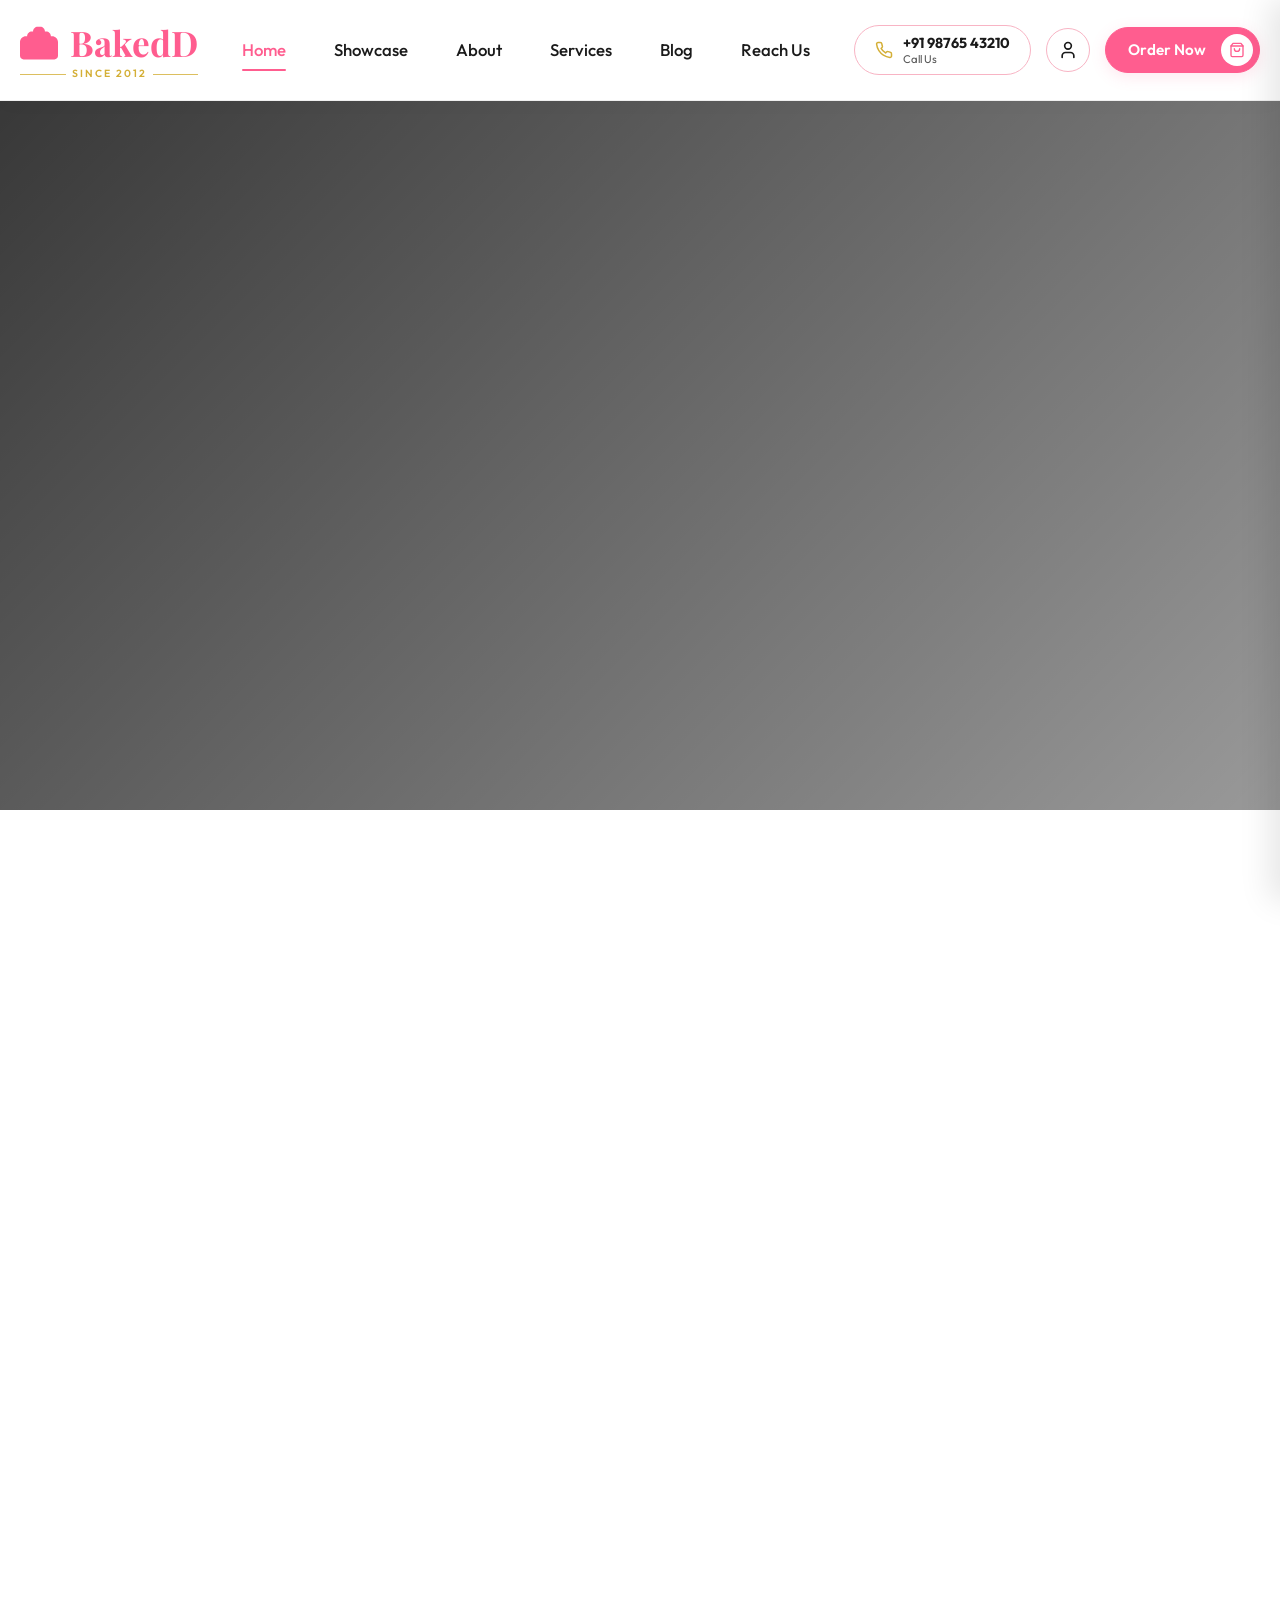
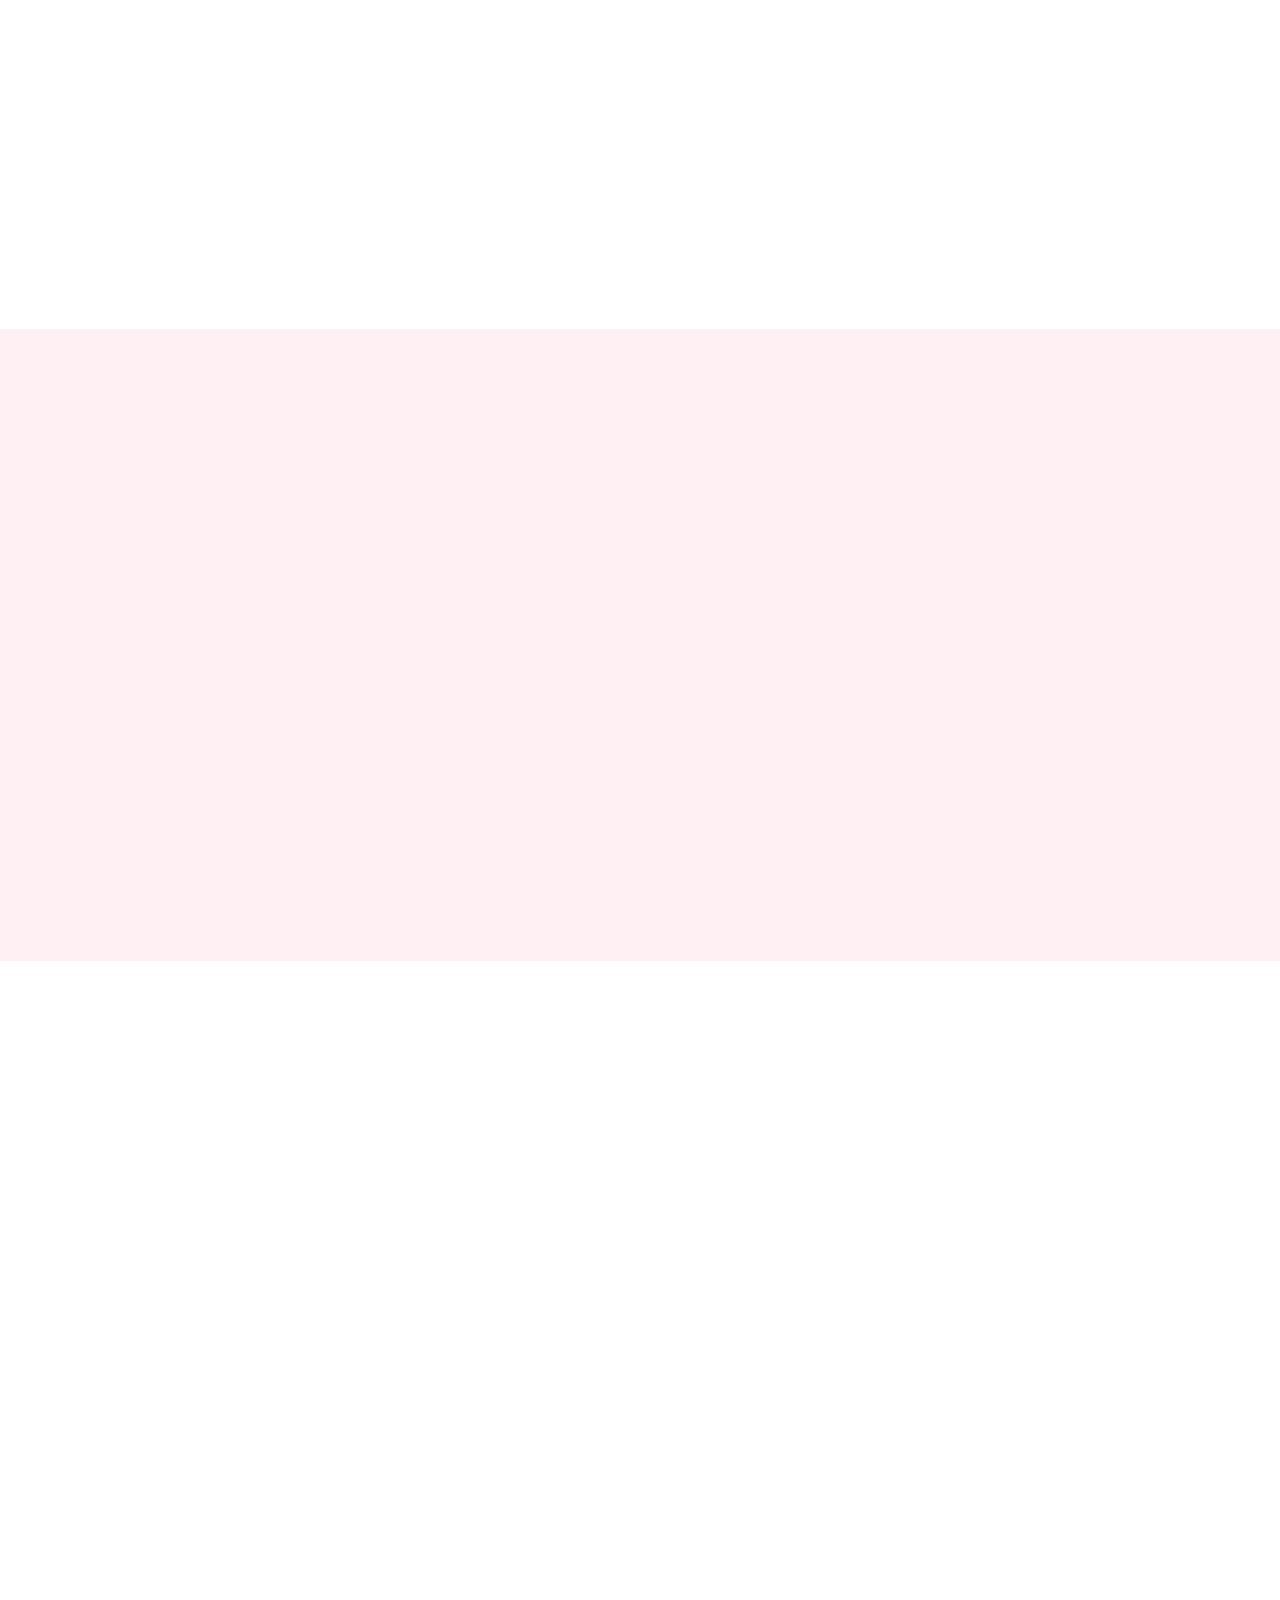
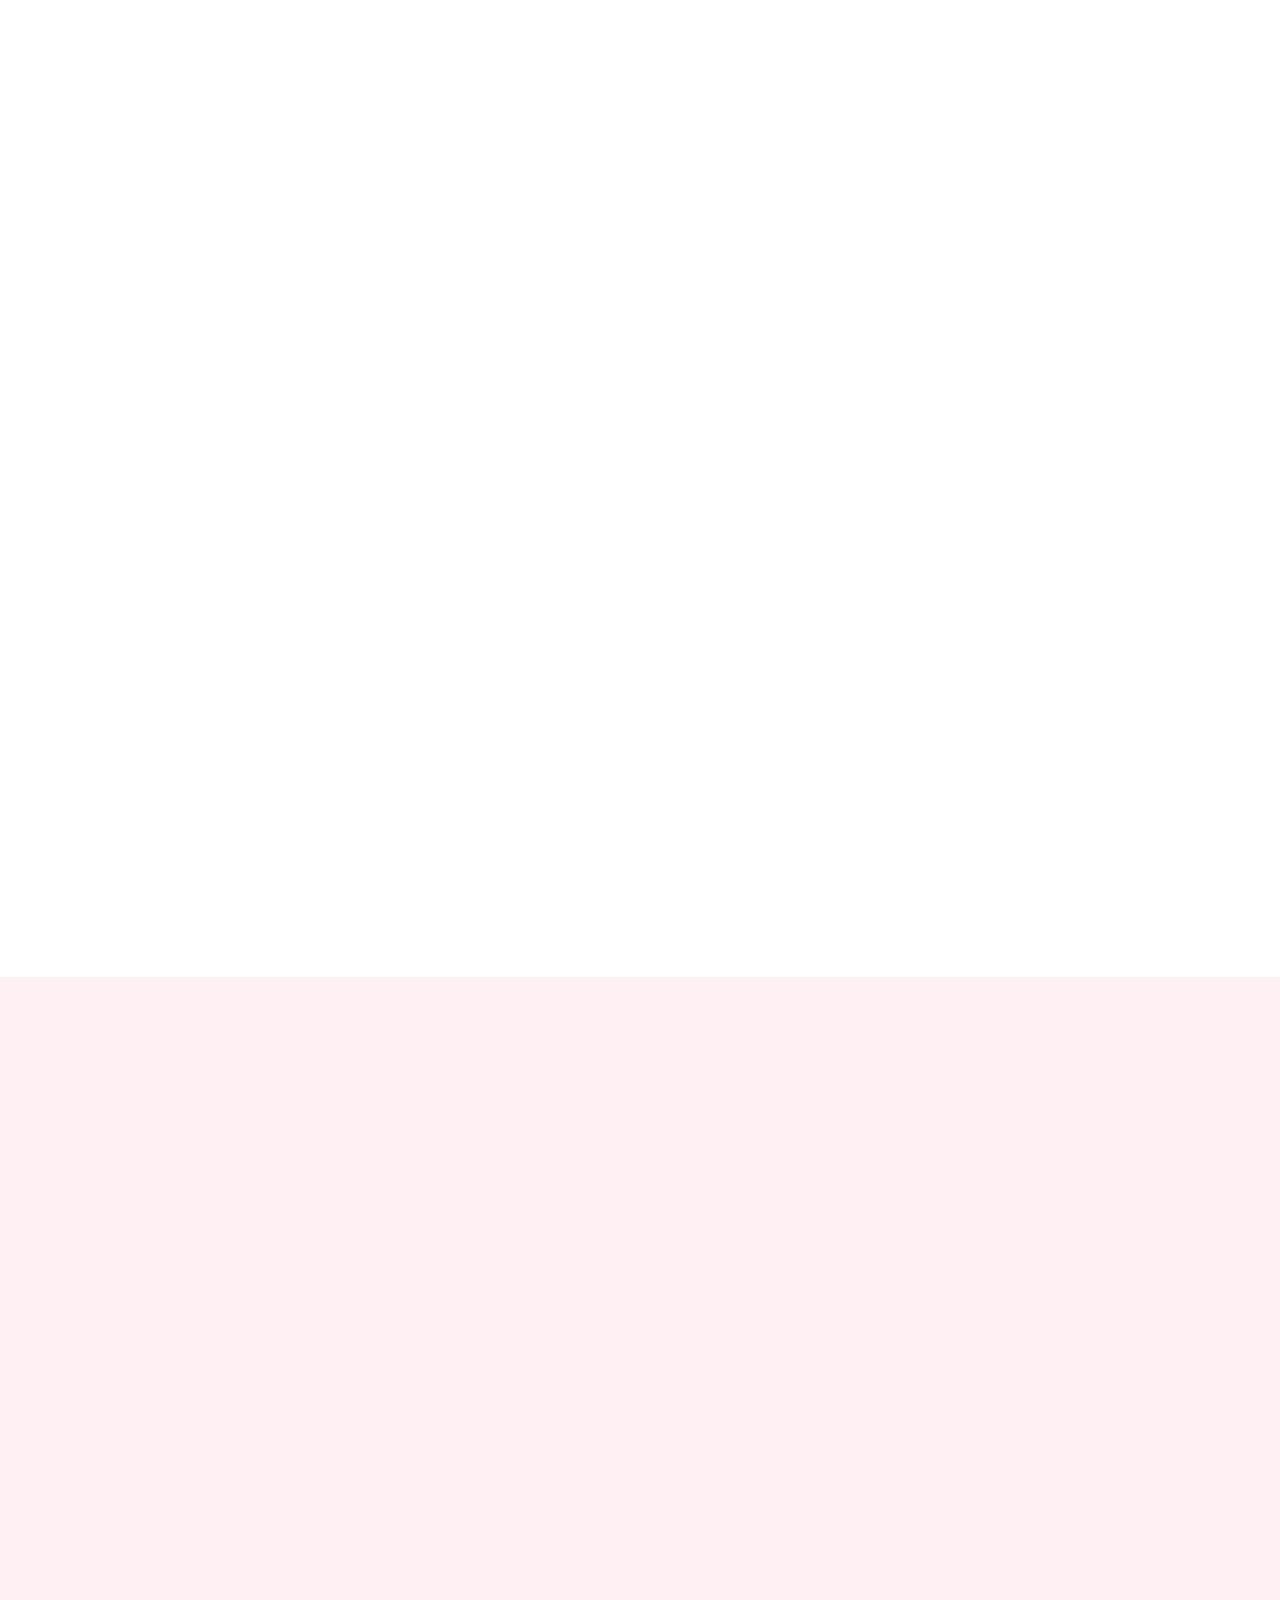
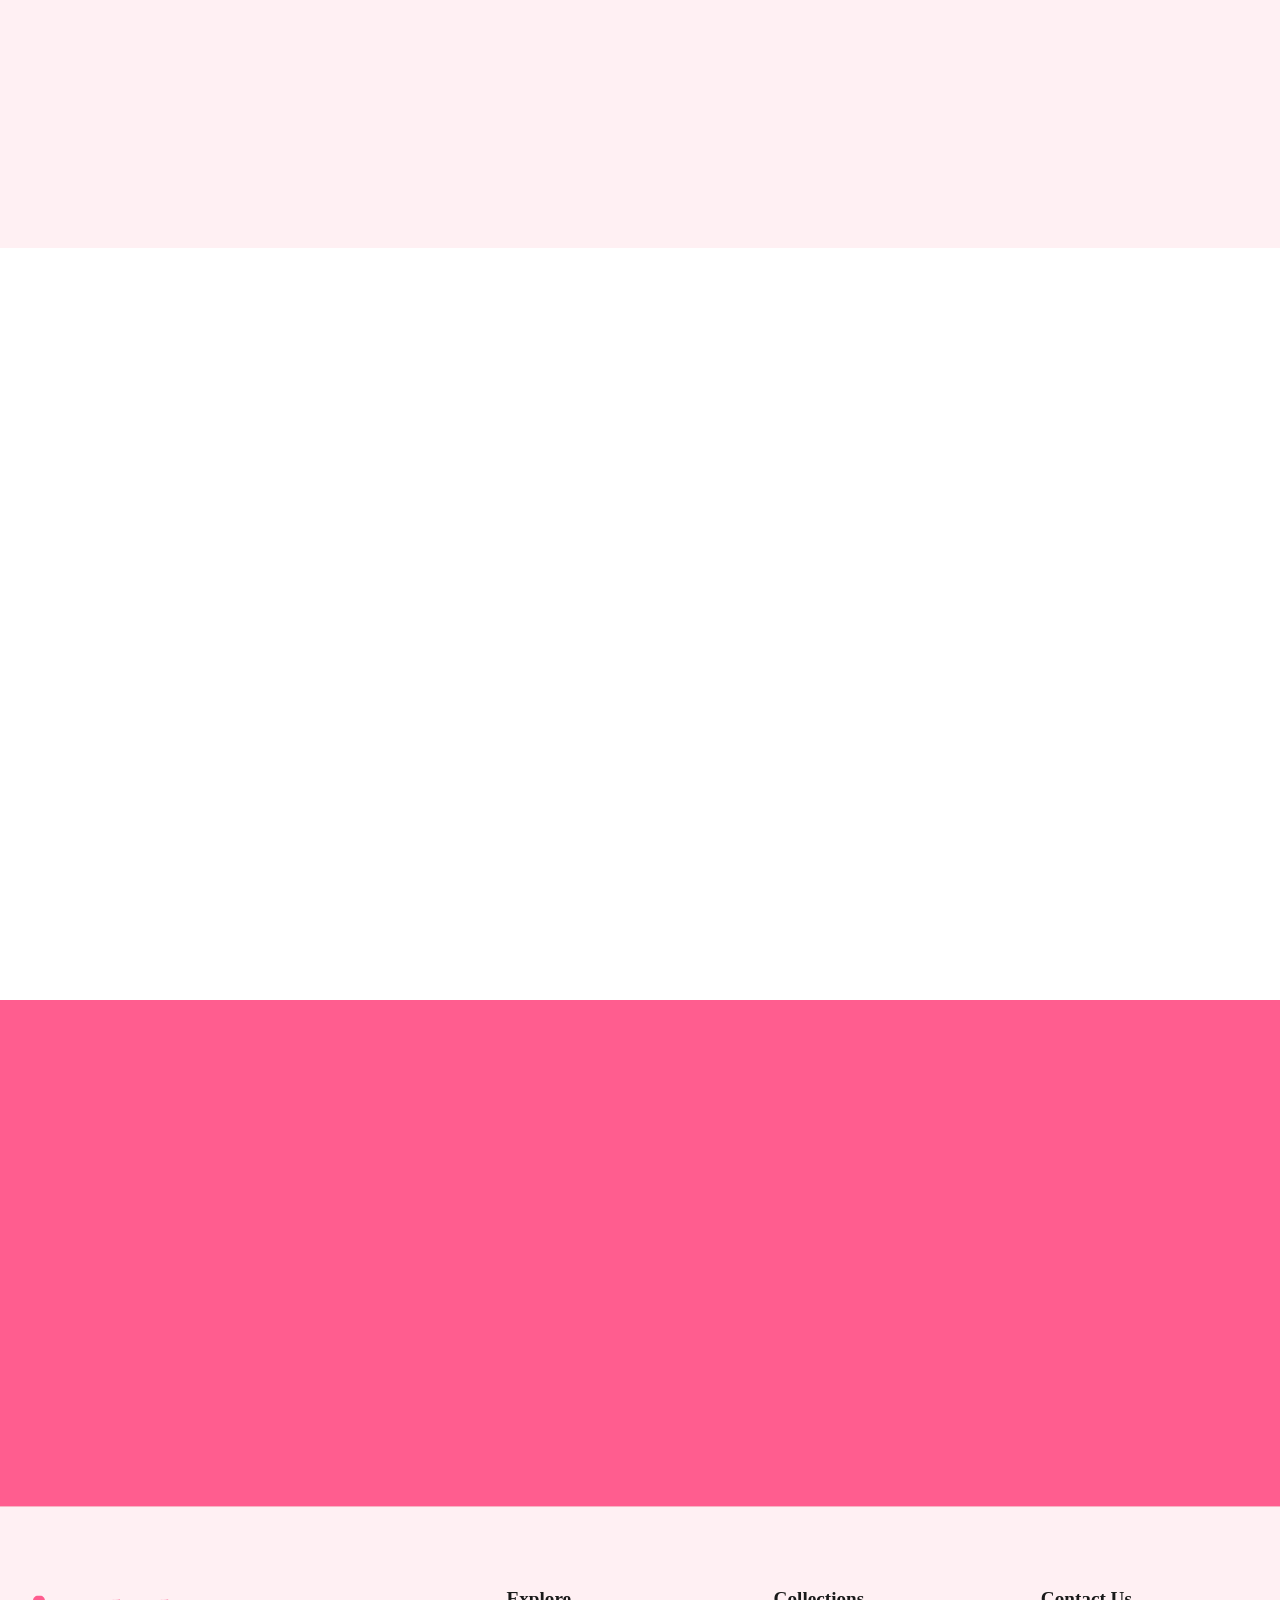
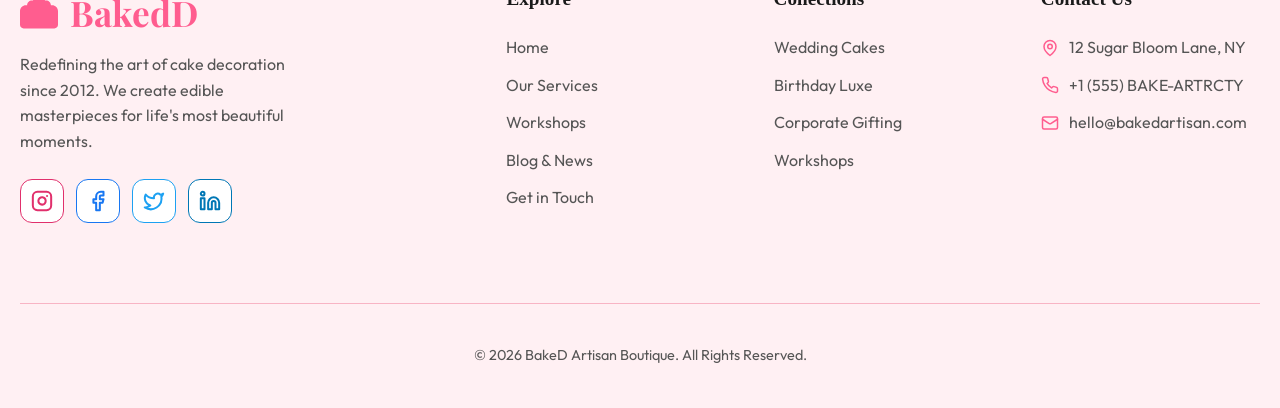
==== index.html @ 20cefee5 "first commit" ====
<!DOCTYPE html>
<html lang="en" dir="ltr" data-theme="light">

<head>
    <link rel="icon"
        href="data:image/svg+xml,<svg xmlns='http://www.w3.org/2000/svg' viewBox='0 0 512 512'><path fill='%23FF5D8F' d='M416 192c0-35.3-28.7-64-64-64h-16c0-35.3-28.7-64-64-64h-32c-35.3 0-64 28.7-64 64h-16c-35.3 0-64 28.7-64 64v32h320v-32zM80 448c0 17.7 14.3 32 32 32h288c17.7 0 32-14.3 32-32v-160H80v160zm352-256H80c-44.2 0-80 35.8-80 80v184c0 26.5 21.5 48 48 48h416c26.5 0 48-21.5 48-48V272c0-44.2-35.8-80-80-80z'/></svg>">
    <meta charset="UTF-8">
    <meta name="viewport" content="width=device-width, initial-scale=1.0">
    <title>BakeD | Premium Cake Decoration & Design Boutique</title>
    <meta name="description"
        content="Artisan cake design for your most precious moments. From bespoke wedding cakes to gourmet workshops, BakeD brings your sweet dreams to life.">
    <link rel="stylesheet" href="style.css">
    <!-- Lucide Icons -->
    <script src="https://cdn.jsdelivr.net/npm/lucide@0.435.0/dist/umd/lucide.min.js"></script>
</head>

<body>

    <!-- Navbar -->
    <header class="navbar">
        <div class="container nav-container">
            <a href="index.html" class="logo-group">
                <div class="logo">
                    <svg viewBox="0 0 512 512" xmlns="http://www.w3.org/2000/svg">
                        <path d="M416 192c0-35.3-28.7-64-64-64h-16c0-35.3-28.7-64-64-64h-32c-35.3 0-64 28.7-64 64h-16c-35.3 0-64 28.7-64 64v32h320v-32zM80 448c0 17.7 14.3 32 32 32h288c17.7 0 32-14.3 32-32v-160H80v160zm352-256H80c-44.2 0-80 35.8-80 80v184c0 26.5 21.5 48 48 48h416c26.5 0 48-21.5 48-48V272c0-44.2-35.8-80-80-80z" />
                    </svg>
                    <span>BakedD</span>
                </div>
                <div class="logo-subtitle-container">
                    <span class="logo-line"></span>
                    <span class="logo-subtitle">SINCE 2012</span>
                    <span class="logo-line"></span>
                </div>
            </a>

            <nav class="nav-links">
                <a href="index.html" class="nav-link active">Home</a>
                <a href="showcase.html" class="nav-link">Showcase</a>
                <a href="workshops.html" class="nav-link">About</a>
                <a href="services.html" class="nav-link">Services</a>
                <a href="blog.html" class="nav-link">Blog</a>
                <a href="contact.html" class="nav-link">Reach Us</a>
            </nav>

            <div class="nav-actions">
                <a href="tel:+919876543210" class="phone-badge">
                    <div class="phone-icon-circle">
                        <svg viewBox="0 0 24 24" fill="none" stroke="currentColor" stroke-width="2" stroke-linecap="round" stroke-linejoin="round"><path d="M22 16.92v3a2 2 0 0 1-2.18 2 19.79 19.79 0 0 1-8.63-3.07 19.5 19.5 0 0 1-6-6 19.79 19.79 0 0 1-3.07-8.67A2 2 0 0 1 4.11 2h3a2 2 0 0 1 2 1.72 12.84 12.84 0 0 0 .7 2.81 2 2 0 0 1-.45 2.11L8.09 9.91a16 16 0 0 0 6 6l1.27-1.27a2 2 0 0 1 2.11-.45 12.84 12.84 0 0 0 2.81.7A2 2 0 0 1 22 16.92z"/></svg>
                    </div>
                    <div class="phone-info">
                        <span class="phone-number">+91 98765 43210</span>
                        <span class="phone-label">Call Us</span>
                    </div>
                </a>
                <a href="login.html" class="header-user-btn" aria-label="Login">
                    <svg viewBox="0 0 24 24" fill="none" stroke="currentColor" stroke-width="2" stroke-linecap="round" stroke-linejoin="round"><path d="M19 21v-2a4 4 0 0 0-4-4H9a4 4 0 0 0-4 4v2"/><circle cx="12" cy="7" r="4"/></svg>
                </a>
                <a href="contact.html" class="header-cta-btn-modern">
                    <span>Order Now</span>
                    <span class="cta-icon-circle">
                        <svg viewBox="0 0 24 24" fill="none" stroke="currentColor" stroke-width="2" stroke-linecap="round" stroke-linejoin="round"><path d="M6 2L3 6v14a2 2 0 0 0 2 2h14a2 2 0 0 0 2-2V6l-3-4z"/><line x1="3" x2="21" y1="6" y2="6"/><path d="M16 10a4 4 0 0 1-8 0"/></svg>
                    </span>
                </a>
                <button class="menu-btn" aria-label="Open Menu">
                    <svg viewBox="0 0 24 24" fill="none" stroke="currentColor" stroke-width="2" stroke-linecap="round"
                        stroke-linejoin="round">
                        <line x1="4" x2="20" y1="12" y2="12" />
                        <line x1="4" x2="20" y1="6" y2="6" />
                        <line x1="4" x2="20" y1="18" y2="18" />
                    </svg>
                </button>
            </div>
        </div>
    </header>

    <!-- Mobile Drawer -->
    <div class="overlay"></div>
    <div class="drawer">
        <div style="display: flex; justify-content: space-between; align-items: center; margin-bottom: 30px;">
            <a href="index.html" class="logo-group">
                <div class="logo" style="font-size: 1.8rem;">
                    <svg viewBox="0 0 512 512" xmlns="http://www.w3.org/2000/svg" style="width: 32px; height: 32px; min-width: 32px;">
                        <path d="M416 192c0-35.3-28.7-64-64-64h-16c0-35.3-28.7-64-64-64h-32c-35.3 0-64 28.7-64 64h-16c-35.3 0-64 28.7-64 64v32h320v-32zM80 448c0 17.7 14.3 32 32 32h288c17.7 0 32-14.3 32-32v-160H80v160zm352-256H80c-44.2 0-80 35.8-80 80v184c0 26.5 21.5 48 48 48h416c26.5 0 48-21.5 48-48V272c0-44.2-35.8-80-80-80z" />
                    </svg>
                    <span>BakedD</span>
                </div>
            </a>
        </div>
        <nav style="display: flex; flex-direction: column; gap: 20px;">
            <a href="index.html" class="nav-link">Home</a>
            <a href="showcase.html" class="nav-link">Showcase</a>
            <a href="workshops.html" class="nav-link">About</a>
            <a href="services.html" class="nav-link">Services</a>
            <a href="blog.html" class="nav-link">Blog</a>
            <a href="contact.html" class="nav-link">Reach Us</a>
        </nav>
        <div style="margin-top: auto; display: flex; flex-direction: column; gap: 15px; width: 100%;">
            <a href="contact.html" class="btn btn-primary" style="justify-content: center; width: 100%;">Order Now</a>
        </div>
    </div>

    <!-- Hero Section (Background Style) -->
    <section class="hero-bg"
        style="background-image: url('https://www.theknot.com/tk-media/images/56744150-a2fe-4df0-8640-b7371d769762');">
        <div class="container" data-animate>
            <span class="section-subtitle">Since 2012</span>
            <h1 style="font-size: clamp(3rem, 8vw, 5.5rem); line-height: 1.1;">Artisan Cakes, Hand-Crafted <br><span
                    style="color: var(--color-primary);">With Love.</span></h1>
            <p>Experience the pinnacle of pÃ¢tisserie architecture. We design unique, visually stunning, and decadently
                delicious cakes for your most prestigious events.</p>
            <div style="display: flex; gap: 20px; justify-content: center; flex-wrap: wrap;">
                <a href="services.html" class="btn btn-primary" style="min-width: 180px; justify-content: center;">
                    Collections</a>
                <a href="contact.html" class="btn btn-secondary"
                    style="border-color: #fff; color: #fff; min-width: 180px; justify-content: center;">Inquiry</a>
            </div>
        </div>
    </section>

    <!-- Services Section -->
    <section class="section" id="services">
        <div class="container">
            <header class="section-header" data-animate>
                <span class="section-subtitle">What We Do</span>
                <h2 class="section-title">Bespoke Sweet Creations</h2>
                <p style="max-width: 600px; margin: 20px auto 0; color: var(--text-secondary);">From multi-tier wedding
                    masterpieces to delicate gourmet cupcakes, our creations are designed to be the centerpiece of your
                    celebration.</p>
            </header>

            <div class="grid" style="grid-template-columns: repeat(3, 1fr);" data-animate>
                <!-- Card 1 -->
                <div class="card">
                    <img src="https://encrypted-tbn0.gstatic.com/images?q=tbn:ANd9GcQU9iIMvHauQ5S3E10xNqNL8Yhfn38bm8DrJQ&s"
                        alt="Wedding Masterpieces"
                        style="width: 100%; height: 240px; object-fit: cover; border-radius: 12px; margin-bottom: 25px;">
                    <div class="card-icon"><i data-lucide="cake" style="width: 48px; height: 48px;"></i></div>
                    <h3>Wedding Masterpieces</h3>
                    <p style="color: var(--text-secondary); margin-bottom: 25px;">Architectural cake designs tailored to
                        your wedding theme and palette. Every tier tells a story of elegance.</p>
                    <a href="services.html" class="btn btn-secondary">Explore Gallery</a>
                </div>
                <!-- Card 2 -->
                <div class="card">
                    <img src="https://encrypted-tbn0.gstatic.com/images?q=tbn:ANd9GcQU22sM7Tjg-fYjYsd8KGY_Ss3wjfadqrzB3w&s"
                        alt="Gourmet Boutique"
                        style="width: 100%; height: 240px; object-fit: cover; border-radius: 12px; margin-bottom: 25px;">
                    <div class="card-icon"><i data-lucide="cookie" style="width: 48px; height: 48px;"></i></div>
                    <h3>Gourmet Boutique</h3>
                    <p style="color: var(--text-secondary); margin-bottom: 25px;">Exquisite cupcakes, macarons, and
                        petite fours for corporate events or intimate gatherings.</p>
                    <a href="services.html" class="btn btn-secondary">Order Now</a>
                </div>
                <!-- Card 3 -->
                <div class="card">
                    <img src="https://culinary.mintsrecipes.com/wp-content/uploads/2023/08/3-Stencil-cake-2-e1699294566548.jpg"
                        alt="Masterclasses"
                        style="width: 100%; height: 240px; object-fit: cover; border-radius: 12px; margin-bottom: 25px;">
                    <div class="card-icon"><i data-lucide="palmtree" style="width: 48px; height: 48px;"></i></div>
                    <h3>Masterclasses</h3>
                    <p style="color: var(--text-secondary); margin-bottom: 25px;">Join our elite workshops and learn the
                        art of sugar flowers and modern piping from our head designer.</p>
                    <a href="services.html" class="btn btn-secondary">View Schedule</a>
                </div>
            </div>
        </div>
    </section>

    <!-- About Section -->
    <section class="section" style="background: var(--bg-secondary);">
        <div class="container">
            <header class="section-header" data-animate>
                <span class="section-subtitle">Our Story</span>
                <h2 class="section-title">Where Elegance Meets Culinary Art</h2>
            </header>
            <div style="display: grid; grid-template-columns: 1fr 1fr; gap: 80px; align-items: center;">
                <div data-animate>
                    <img src="https://www.warmoven.in/cdn/shop/articles/Small-Cake-Shop-Interior-Design.png?v=1751019890&width=1100"
                        alt="BakeD Boutique Interior" style="border-radius: 20px; box-shadow: var(--shadow);">
                </div>
                <div data-animate>
                    <p style="color: var(--text-secondary); margin-bottom: 25px;">Founded by master pastry chef Isabella
                        Thorne, BakeD began with a simple mission: to elevate cake decoration into a fine art form. We
                        believe that a cake shouldn't just be foodâ€”it should be a memory.</p>
                    <p style="color: var(--text-secondary); margin-bottom: 35px;">Our boutique studio uses only the
                        finest organic ingredients, sourced locally, to ensure every bite is as unforgettable as the
                        design itself.</p>
                    <div style="display: flex; gap: 40px;">
                        <div>
                            <h3 style="color: var(--color-primary); margin: 0;">500+</h3>
                            <p style="font-size: 0.9rem; color: var(--text-secondary);">Weddings Served</p>
                        </div>
                        <div>
                            <h3 style="color: var(--color-primary); margin: 0;">25</h3>
                            <p style="font-size: 0.9rem; color: var(--text-secondary);">Award Titles</p>
                        </div>
                        <div>
                            <h3 style="color: var(--color-primary); margin: 0;">100%</h3>
                            <p style="font-size: 0.9rem; color: var(--text-secondary);">Satisfaction</p>
                        </div>
                    </div>
                </div>
            </div>
    </section>

    <!-- Testimonials -->
    <section class="section">
        <div class="container">
            <header class="section-header" data-animate>
                <span class="section-subtitle">Kind Words</span>
                <h2 class="section-title">Client Stories</h2>
            </header>

            <div class="grid" style="grid-template-columns: repeat(3, 1fr);" data-animate>
                <div class="card">
                    <p style="font-style: italic; color: var(--text-secondary); margin-bottom: 30px;">"The cake for our
                        wedding was beyond a dream. It wasn't just a dessert, it was the most photographed piece of art
                        at our reception!"</p>
                    <div style="display: flex; align-items: center; gap: 15px;">
                        <div style="width: 50px; height: 50px; border-radius: 50%; background: #eee; overflow: hidden;">
                            <img src="https://i.pravatar.cc/150?u=1" alt="Avatar">
                        </div>
                        <div style="text-align: left;">
                            <h4 style="margin: 0; font-family: var(--font-body); font-size: 1rem;">Elena Gilbert</h4>
                            <p style="margin: 0; font-size: 0.8rem; color: var(--text-secondary);">Bride, 2024</p>
                        </div>
                    </div>
                </div>
                <div class="card">
                    <p style="font-style: italic; color: var(--text-secondary); margin-bottom: 30px;">"I attended the
                        sugar flower workshop and it changed how I look at baking. Isabella is a patient and brilliant
                        teacher."</p>
                    <div style="display: flex; align-items: center; gap: 15px;">
                        <div style="width: 50px; height: 50px; border-radius: 50%; background: #eee; overflow: hidden;">
                            <img src="https://i.pravatar.cc/150?u=2" alt="Avatar">
                        </div>
                        <div style="text-align: left;">
                            <h4 style="margin: 0; font-family: var(--font-body); font-size: 1rem;">Mark Sloan</h4>
                            <p style="margin: 0; font-size: 0.8rem; color: var(--text-secondary);">Pastry Enthusiast</p>
                        </div>
                    </div>
                </div>
                <div class="card">
                    <p style="font-style: italic; color: var(--text-secondary); margin-bottom: 30px;">"The attention to
                        detail in the boutique collection is unmatched. Perfect for our corporate gala events every
                        single time."</p>
                    <div style="display: flex; align-items: center; gap: 15px;">
                        <div style="width: 50px; height: 50px; border-radius: 50%; background: #eee; overflow: hidden;">
                            <img src="https://i.pravatar.cc/150?u=3" alt="Avatar">
                        </div>
                        <div style="text-align: left;">
                            <h4 style="margin: 0; font-family: var(--font-body); font-size: 1rem;">Sarah Walker</h4>
                            <p style="margin: 0; font-size: 0.8rem; color: var(--text-secondary);">Event Manager</p>
                        </div>
                    </div>
                </div>
            </div>
        </div>
    </section>

    <!-- Ingredients Section -->
    <section class="section">
        <div class="container">
            <header class="section-header" data-animate>
                <span class="section-subtitle">Excellence In Every Bite</span>
                <h2 class="section-title">The Foundation Of Flavor</h2>
                <p>We source only the rarest, organic ingredients from sustainable artisans worldwide. Quality is the
                    secret ingredient that makes every BakeD creation unforgettable.</p>
            </header>

            <div class="grid" style="grid-template-columns: repeat(3, 1fr);" data-animate>
                <div class="card">
                    <img src="https://encrypted-tbn0.gstatic.com/images?q=tbn:ANd9GcQo7Hd4vbDe0rrioVf2kFgesuBsoQcwdFDxTg&s"
                        alt="Organic Origins"
                        style="width: 100%; height: 200px; object-fit: cover; border-radius: 12px; margin-bottom: 25px;">
                    <div style="color: var(--color-primary); margin-bottom: 15px;"><i data-lucide="leaf"></i></div>
                    <h3>Organic Origins</h3>
                    <p>Every egg, bean, and sprout is certified organic, ensuring a pure and sustainable taste
                        experience.</p>
                </div>
                <div class="card">
                    <img src="https://encrypted-tbn0.gstatic.com/images?q=tbn:ANd9GcTGoi-krqF2e91ZWFIARfNjZ3yhoxpjjeLjfg&s"
                        alt="Artisan Sourcing"
                        style="width: 100%; height: 200px; object-fit: cover; border-radius: 12px; margin-bottom: 25px;">
                    <div style="color: var(--color-primary); margin-bottom: 15px;"><i data-lucide="shield-check"></i>
                    </div>
                    <h3>Artisan Sourcing</h3>
                    <p>Hand-picked vanilla from Madagascar and fair-trade cocoa from the heart of the Amazon.</p>
                </div>
                <div class="card">
                    <img src="https://encrypted-tbn0.gstatic.com/images?q=tbn:ANd9GcTGwwYJWlLuYxhie5h4HkytWalGsqwB_gxaAg&s"
                        alt="Michelin Standard"
                        style="width: 100%; height: 200px; object-fit: cover; border-radius: 12px; margin-bottom: 25px;">
                    <div style="color: var(--color-primary); margin-bottom: 15px;"><i data-lucide="stars"></i></div>
                    <h3>Michelin Standard</h3>
                    <p>Our kitchen follows the highest standards of culinary precision, used by elite pastry chefs.</p>
                </div>
            </div>
        </div>
    </section>

    <!-- Artisan Workflow Section -->
    <section class="section" style="background: var(--bg-secondary);">
        <div class="container">
            <header class="section-header" data-animate>
                <span class="section-subtitle">Our Process</span>
                <h2 class="section-title">From Sketch To Masterpiece</h2>
            </header>

            <div class="grid" style="grid-template-columns: repeat(2, 1fr);" data-animate>
                <div class="card">
                    <img src="https://img.freepik.com/free-photo/food-dessert-representative-elements_23-2149177025.jpg?semt=ais_hybrid&w=740&q=80"
                        alt="Concept"
                        style="width: 100%; height: 260px; object-fit: cover; border-radius: 12px; margin-bottom: 25px;">
                    <h3>Conceptual Vision</h3>
                    <p>We begin with a personal consultation to understand your dream, mood, and aesthetic palette.</p>
                </div>
                <div class="card">
                    <img src="https://luvflowercake.com/wp-content/uploads/2021/10/f833f8a1-63a9-4de0-88d6-f95b5989b730.jpg"
                        alt="Execution"
                        style="width: 100%; height: 260px; object-fit: cover; border-radius: 12px; margin-bottom: 25px;">
                    <h3>The Precision Build</h3>
                    <p>Our structural engineers ensure your multi-tier cake is as stable as it is beautiful.</p>
                </div>
            </div>
        </div>
    </section>

    <!-- Client FAQ Section -->
    <section class="section">
        <div class="container">
            <header class="section-header" data-animate>
                <span class="section-subtitle">Enquiries</span>
                <h2 class="section-title">Common Questions</h2>
            </header>

            <div class="faq-accordion" data-animate>
                <div class="faq-item">
                    <button class="faq-question">
                        How far in advance should I book?
                        <svg viewBox="0 0 24 24" fill="none" stroke="currentColor" stroke-width="2" stroke-linecap="round" stroke-linejoin="round" class="faq-icon" style="width: 24px; height: 24px;"><path d="m6 9 6 6 6-6"/></svg>
                    </button>
                    <div class="faq-answer">
                        <p>For large events like weddings, we recommend booking 6-12 months in advance. For boutique
                            orders, 2 weeks is sufficient.</p>
                    </div>
                </div>

                <div class="faq-item">
                    <button class="faq-question">
                        Do you offer tasting sessions?
                        <svg viewBox="0 0 24 24" fill="none" stroke="currentColor" stroke-width="2" stroke-linecap="round" stroke-linejoin="round" class="faq-icon" style="width: 24px; height: 24px;"><path d="m6 9 6 6 6-6"/></svg>
                    </button>
                    <div class="faq-answer">
                        <p>Absolutely. We offer private tasting sessions for all bespoke commissions where you can
                            sample our signature flavor pairings.</p>
                    </div>
                </div>

                <div class="faq-item">
                    <button class="faq-question">
                        Do you deliver nationwide?
                        <svg viewBox="0 0 24 24" fill="none" stroke="currentColor" stroke-width="2" stroke-linecap="round" stroke-linejoin="round" class="faq-icon" style="width: 24px; height: 24px;"><path d="m6 9 6 6 6-6"/></svg>
                    </button>
                    <div class="faq-answer">
                        <p>Yes, we have a specialized logistics team to handle climate-controlled delivery across the
                            country for major events.</p>
                    </div>
                </div>

                <div class="faq-item">
                    <button class="faq-question">
                        Can you accommodate dietary needs?
                        <svg viewBox="0 0 24 24" fill="none" stroke="currentColor" stroke-width="2" stroke-linecap="round" stroke-linejoin="round" class="faq-icon" style="width: 24px; height: 24px;"><path d="m6 9 6 6 6-6"/></svg>
                    </button>
                    <div class="faq-answer">
                        <p>We pride ourselves on creating vegan and gluten-free masterpieces that are indistinguishable
                            from our classic collection.</p>
                    </div>
                </div>
            </div>
        </div>
    </section>

    <!-- Newsletter Section -->
    <section class="section" style="background: var(--color-primary); color: white;">
        <div class="container" style="text-align: center;">
            <header class="section-header" data-animate>
                <span class="section-subtitle" style="color: white; opacity: 0.8;">Stay In The Loop</span>
                <h2 class="section-title" style="color: white; margin-bottom: 20px;">The Pactisserie Club</h2>
                <p style="color: white; opacity: 0.9; margin: 0 auto 40px; max-width: 600px;">Join our exclusive circle
                    for early access to workshop schedules, seasonal flavor releases, and private events.</p>
            </header>

            <div style="max-width: 600px; margin: 0 auto;" data-animate>
                <form class="newsletter-form" style="display: flex; gap: 15px; justify-content: center;">
                    <input type="email" class="form-input" placeholder="Enter your email"
                        style="background: white; color: black; border: none; flex: 1;">
                    <button class="btn btn-secondary"
                        style="background: black; border: none; color: white; min-height: 52px; justify-content: center;">Join
                        Club</button>
                </form>
            </div>
        </div>
    </section>

    <!-- Footer -->
    <footer class="footer">
        <div class="container">
            <div class="footer-grid">
                <div class="footer-column">
                    <a href="index.html" class="logo">
                        <svg viewBox="0 0 512 512" xmlns="http://www.w3.org/2000/svg">
                            <path
                                d="M416 192c0-35.3-28.7-64-64-64h-16c0-35.3-28.7-64-64-64h-32c-35.3 0-64 28.7-64 64h-16c-35.3 0-64 28.7-64 64v32h320v-32zM80 448c0 17.7 14.3 32 32 32h288c17.7 0 32-14.3 32-32v-160H80v160zm352-256H80c-44.2 0-80 35.8-80 80v184c0 26.5 21.5 48 48 48h416c26.5 0 48-21.5 48-48V272c0-44.2-35.8-80-80-80z" />
                        </svg><span>BakedD</span></a>
                    <p class="footer-tagline">Redefining the art of cake decoration since 2012. We create edible
                        masterpieces for life's most beautiful moments.</p>
                    <div class="footer-socials" style="display: flex; gap: 12px; flex-wrap: wrap; margin-top: 25px;">
                        <a href="#" class="social-icon icon-instagram"><svg viewBox="0 0 24 24" fill="none"
                                stroke="currentColor" stroke-width="2" stroke-linecap="round" stroke-linejoin="round">
                                <rect width="20" height="20" x="2" y="2" rx="5" ry="5" />
                                <path d="M16 11.37A4 4 0 1 1 12.63 8 4 4 0 0 1 16 11.37z" />
                                <line x1="17.5" x2="17.51" y1="6.5" y2="6.5" />
                            </svg></a>
                        <a href="#" class="social-icon icon-facebook"><svg viewBox="0 0 24 24" fill="none"
                                stroke="currentColor" stroke-width="2" stroke-linecap="round" stroke-linejoin="round">
                                <path d="M18 2h-3a5 5 0 0 0-5 5v3H7v4h3v8h4v-8h3l1-4h-4V7a1 1 0 0 1 1-1h3z" />
                            </svg></a>
                        <a href="#" class="social-icon icon-twitter"><svg viewBox="0 0 24 24" fill="none"
                                stroke="currentColor" stroke-width="2" stroke-linecap="round" stroke-linejoin="round">
                                <path
                                    d="M22 4s-.7 2.1-2 3.4c1.6 10-9.4 17.3-18 11.6 2.2.1 4.4-.6 6-2C3 15.5.5 9.6 3 5c2.2 2.6 5.6 4.1 9 4-.9-4.2 4-6.6 7-3.8 1.1 0 3-1.2 3-1.2z" />
                            </svg></a>
                        <a href="#" class="social-icon icon-linkedin"><svg viewBox="0 0 24 24" fill="none"
                                stroke="currentColor" stroke-width="2" stroke-linecap="round" stroke-linejoin="round">
                                <path
                                    d="M16 8a6 6 0 0 1 6 6v7h-4v-7a2 2 0 0 0-2-2 2 2 0 0 0-2 2v7h-4v-7a6 6 0 0 1 6-6z" />
                                <rect width="4" height="12" x="2" y="9" />
                                <circle cx="4" cy="4" r="2" />
                            </svg></a>
                    </div>
                </div>
                <div class="footer-column">
                    <h3>Explore</h3>
                    <a href="index.html" class="footer-link">Home</a>
                    <a href="services.html" class="footer-link">Our Services</a>
                    <a href="workshops.html" class="footer-link">Workshops</a>
                    <a href="blog.html" class="footer-link">Blog & News</a>
                    <a href="contact.html" class="footer-link">Get in Touch</a>
                </div>
                <div class="footer-column">
                    <h3>Collections</h3>
                    <a href="#" class="footer-link">Wedding Cakes</a>
                    <a href="#" class="footer-link">Birthday Luxe</a>
                    <a href="#" class="footer-link">Corporate Gifting</a>
                    <a href="#" class="footer-link">Workshops</a>
                </div>
                <div class="footer-column">
                    <h3>Contact Us</h3>
                    <p class="footer-link" style="display: flex; gap: 10px; align-items: center; cursor: default;">
                        <svg viewBox="0 0 24 24" fill="none" stroke="currentColor" stroke-width="2"
                            stroke-linecap="round" stroke-linejoin="round">
                            <path d="M20 10c0 6-8 12-8 12s-8-6-8-12a8 8 0 0 1 16 0Z" />
                            <circle cx="12" cy="10" r="3" />
                        </svg> 12 Sugar Bloom Lane, NY
                    </p>
                    <p class="footer-link" style="display: flex; gap: 10px; align-items: center; cursor: default;">
                        <svg viewBox="0 0 24 24" fill="none" stroke="currentColor" stroke-width="2"
                            stroke-linecap="round" stroke-linejoin="round">
                            <path
                                d="M22 16.92v3a2 2 0 0 1-2.18 2 19.79 19.79 0 0 1-8.63-3.07 19.5 19.5 0 0 1-6-6 19.79 19.79 0 0 1-3.07-8.67A2 2 0 0 1 4.11 2h3a2 2 0 0 1 2 1.72 12.84 12.84 0 0 0 .7 2.81 2 2 0 0 1-.45 2.11L8.09 9.91a16 16 0 0 0 6 6l1.27-1.27a2 2 0 0 1 2.11-.45 12.84 12.84 0 0 0 2.81.7A2 2 0 0 1 22 16.92z" />
                        </svg> +1 (555) BAKE-ARTRCTY
                    </p>
                    <p class="footer-link" style="display: flex; gap: 10px; align-items: center; cursor: default;">
                        <svg viewBox="0 0 24 24" fill="none" stroke="currentColor" stroke-width="2"
                            stroke-linecap="round" stroke-linejoin="round">
                            <rect width="20" height="16" x="2" y="4" rx="2" />
                            <path d="m22 7-8.97 5.7a1.94 1.94 0 0 1-2.06 0L2 7" />
                        </svg> hello@bakedartisan.com
                    </p>
                </div>
            </div>
            <div class="footer-bottom">
                <p>&copy; 2026 BakeD Artisan Boutique. All Rights Reserved.</p>
            </div>
        </div>
    </footer>

    <script src="script.js"></script>
    <style>
        @keyframes float {

            0%,
            100% {
                transform: translateY(0);
            }

            50% {
                transform: translateY(-20px);
            }
        }
    </style>
    <button class="back-to-top" aria-label="Back to Top"><svg viewBox="0 0 24 24" fill="none" stroke="currentColor"
            stroke-width="2" stroke-linecap="round" stroke-linejoin="round" style="width: 24px; height: 24px;">
            <path d="m18 15-6-6-6 6" />
        </svg></button>
</body>

</html>
---- style.css ----
@import url('https://fonts.googleapis.com/css2?family=Outfit:wght@300;400;500;600;700&family=Playfair+Display:ital,wght@0,400;0,700;1,400&display=swap');

:root {
  /* Brand Colors */
  --color-primary: #FF5D8F;
  /* Vibrant Rich Rose */
  --color-secondary: #2C3333;
  /* Deep Charcoal */
  --color-accent: #D4AF37;
  /* Gold */

  /* Foundation */
  --bg-primary: #FFFFFF;
  --bg-secondary: #FFF0F3;
  /* Soft Rose Background */
  --text-primary: #1A1A1A;
  --text-secondary: #555555;
  --border-color: #F8B4C4;

  /* Typography */
  --font-heading: 'Times New Roman', Times, serif;
  --font-body: 'Outfit', sans-serif;

  /* Spacing */
  --spacing-xs: 8px;
  --spacing-sm: 16px;
  --spacing-md: 24px;
  --spacing-lg: 48px;
  --spacing-xl: 80px;

  /* Grid & Container */
  --container-max-width: 1280px;
  --section-padding: 100px 20px;

  /* Utils */
  --radius: 12px;
  --shadow: 0 10px 30px rgba(0, 0, 0, 0.05);
  --transition: all 0.3s cubic-bezier(0.4, 0, 0.2, 1);
}

[data-theme="dark"] {
  --bg-primary: #0A0A0A;
  --bg-secondary: #1A1012;
  /* Dark Rose Tint */
  --text-primary: #FDF2F5;
  --text-secondary: #CBB4B9;
  --border-color: #3D262B;
  --shadow: 0 10px 40px rgba(0, 0, 0, 0.6);
}

/* Global Resets */
*,
*::before,
*::after {
  box-sizing: border-box;
  margin: 0;
  padding: 0;
}

html {
  scroll-behavior: smooth;
}

body {
  font-family: var(--font-body);
  background: var(--bg-primary);
  color: var(--text-primary);
  line-height: 1.6;
  overflow-x: hidden;
  transition: var(--transition);
}

[dir="rtl"] body {
  text-align: right;
}

h1,
h2,
h3,
h4,
h5,
h6 {
  font-family: var(--font-heading);
  line-height: 1.2;
  margin-bottom: var(--spacing-sm);
}

a {
  text-decoration: none;
  color: inherit;
  transition: var(--transition);
}

ul {
  list-style: none;
}

img {
  max-width: 100%;
  height: auto;
  display: block;
  object-fit: cover;
}

/* Base Components */
.container {
  max-width: var(--container-max-width);
  margin: 0 auto;
  padding: 0 20px;
}

.section {
  padding: var(--section-padding);
}

/* Section Headings Styling - Always Centered */
.section-header {
  text-align: center;
  margin-bottom: var(--spacing-xl);
}

.section-title {
  font-size: clamp(2.5rem, 5vw, 3.5rem);
  color: var(--text-primary);
  position: relative;
  display: inline-block;
}

.section-subtitle {
  color: var(--color-primary);
  font-weight: 600;
  text-transform: uppercase;
  letter-spacing: 2px;
  display: block;
  margin-bottom: 10px;
}

/* Card Styling - Standard Rules */
.grid {
  display: grid;
  gap: var(--spacing-md);
  width: 100%;
}

.card {
  background: var(--bg-secondary);
  padding: var(--spacing-lg);
  border-radius: var(--radius);
  box-shadow: var(--shadow);
  display: flex;
  flex-direction: column;
  align-items: center;
  /* Centering horizontal */
  justify-content: center;
  /* Centering vertical if needed */
  text-align: center;
  /* Centering text */
  height: 100%;
  transition: var(--transition);
  border: 1px solid var(--border-color);
  position: relative;
  overflow: hidden;
}

.card>* {
  max-width: 100%;
  margin-bottom: var(--spacing-sm);
}

.card>*:last-child {
  margin-bottom: 0;
}

.card p,
.card ul,
.card li,
.card h3,
.card h4,
.card a {
  text-align: center;
}

.card ul {
  list-style: none;
  padding: 0;
  display: flex;
  flex-direction: column;
  align-items: center;
}

.card img {
  width: 100%;
  border-radius: 8px;
  object-fit: cover;
  margin-bottom: 20px;
}

.card:hover {
  transform: translateY(-10px);
  box-shadow: 0 20px 40px rgba(0, 0, 0, 0.1);
}

.card-icon {
  width: 60px;
  height: 60px;
  color: var(--color-primary);
  margin-bottom: var(--spacing-md);
  display: flex;
  align-items: center;
  justify-content: center;
}

.card .btn {
  width: 100%;
  justify-content: center;
  margin-top: auto;
  min-height: 54px;
}

/* Button Styling */
.btn {
  padding: 16px 32px;
  border-radius: 50px;
  font-weight: 600;
  cursor: pointer;
  display: inline-flex;
  align-items: center;
  gap: 10px;
  transition: var(--transition);
  border: none;
  font-size: 1rem;
}

.btn-primary {
  background: var(--color-primary);
  color: #fff;
  border: 2px solid var(--color-primary);
}

.btn-primary:hover {
  background: #e5b9c2;
  transform: scale(1.05);
}

.btn-secondary {
  background: transparent;
  border: 2px solid var(--color-primary);
  color: var(--color-primary);
}

.btn-secondary:hover {
  background: var(--color-primary);
  color: #fff;
}

/* Navbar Components - Option 01 Design */
.navbar {
  position: fixed;
  top: 0;
  left: 0;
  width: 100%;
  z-index: 1000;
  background: #FFFFFF;
  border-bottom: 1px solid rgba(0, 0, 0, 0.06);
  transition: var(--transition);
  padding: 10px 0;
  box-shadow: 0 4px 20px rgba(0, 0, 0, 0.02);
}

[data-theme="dark"] .navbar {
  background: #111111;
  border-bottom: 1px solid rgba(255, 255, 255, 0.06);
}

/* Scrolled state refinement */
.navbar.scrolled {
  padding: 5px 0;
  box-shadow: var(--shadow);
}

.nav-container {
  height: 80px;
  display: flex;
  align-items: center;
  justify-content: space-between;
  transition: var(--transition);
}

.navbar.scrolled .nav-container {
  height: 65px;
}

/* Logo Group Styling with Subtitle & Lines */
.logo-group {
  display: flex;
  flex-direction: column;
  align-items: flex-start;
  gap: 2px;
  text-decoration: none;
}

/* Generic Logo Style (Applies to Header, Footer, and Drawer) */
.logo {
  display: inline-flex !important;
  align-items: center !important;
  gap: 12px !important;
  font-family: 'Playfair Display', serif;
  font-size: 2.2rem;
  font-weight: 700;
  color: var(--color-primary) !important; /* Pink */
  line-height: normal;
  text-decoration: none;
}

.logo svg {
  width: 38px;
  height: 38px;
  min-width: 38px;
  fill: var(--color-primary);
  display: block;
}

.logo span {
  display: inline-block;
  transform: translateY(2px); /* Optical alignment */
}

.logo-subtitle-container {
  display: flex;
  align-items: center;
  gap: 6px;
  width: 100%;
}

.logo-line {
  flex-grow: 1;
  height: 1px;
  background: var(--color-accent); /* Gold */
  opacity: 0.8;
}

.logo-subtitle {
  font-family: var(--font-body);
  font-size: 0.65rem;
  letter-spacing: 2px;
  color: var(--color-accent); /* Gold */
  text-transform: uppercase;
  font-weight: 600;
  white-space: nowrap;
}

/* Navigation Links */
.nav-links {
  display: flex;
  gap: var(--spacing-lg);
  align-items: center;
}

.nav-link {
  font-weight: 500;
  color: var(--text-primary);
  font-family: var(--font-body);
  font-size: 1.05rem;
  position: relative;
  padding: 8px 0;
  transition: var(--transition);
}

.nav-link:hover,
.nav-link.active {
  color: var(--color-primary);
}

.nav-link::after {
  content: '';
  position: absolute;
  bottom: 0;
  left: 0;
  width: 0;
  height: 2px;
  background: var(--color-primary);
  transition: var(--transition);
  border-radius: 2px;
}

.nav-link:hover::after,
.nav-link.active::after {
  width: 100%;
}

/* Right-side actions (Phone badge & CTA Button) */
.nav-actions {
  display: flex;
  gap: 15px;
  align-items: center;
}

/* Phone Call Badge */
.phone-badge {
  display: flex;
  align-items: center;
  gap: 10px;
  border: 1px solid var(--border-color);
  padding: 8px 20px;
  border-radius: 30px;
  transition: var(--transition);
  text-decoration: none;
  background: transparent;
}

.phone-badge:hover {
  background: var(--bg-secondary);
  border-color: var(--color-primary);
  transform: translateY(-2px);
}

.phone-icon-circle {
  display: flex;
  align-items: center;
  justify-content: center;
  color: var(--color-accent); /* Gold icon */
}

.phone-icon-circle svg {
  width: 18px;
  height: 18px;
}

.phone-info {
  display: flex;
  flex-direction: column;
  line-height: 1.25;
}

.phone-number {
  font-size: 0.9rem;
  font-weight: 700;
  color: var(--text-primary);
  font-family: var(--font-body);
}

.phone-label {
  font-size: 0.7rem;
  color: var(--text-secondary);
  font-family: var(--font-body);
}

/* Order Now CTA Button */
.header-cta-btn-modern {
  display: inline-flex;
  align-items: center;
  gap: 15px;
  background: var(--color-primary); /* Pink */
  color: #FFFFFF !important;
  padding: 6px 6px 6px 22px;
  border-radius: 30px;
  font-family: var(--font-body);
  font-size: 0.95rem;
  font-weight: 600;
  transition: var(--transition);
  border: 1px solid var(--color-primary);
  box-shadow: 0 4px 15px rgba(255, 93, 143, 0.15);
  text-decoration: none;
}

.header-cta-btn-modern:hover {
  background: #e54c7c;
  border-color: #e54c7c;
  transform: translateY(-2px);
  box-shadow: 0 6px 20px rgba(255, 93, 143, 0.25);
}

.cta-icon-circle {
  width: 32px;
  height: 32px;
  background: #FFFFFF;
  border-radius: 50%;
  display: flex;
  align-items: center;
  justify-content: center;
  color: var(--color-primary);
  transition: var(--transition);
}

.header-cta-btn-modern:hover .cta-icon-circle {
  transform: rotate(15deg) scale(1.05);
}

.cta-icon-circle svg {
  width: 16px;
  height: 16px;
  display: block;
}

/* Header User Button (Login Link) */
.header-user-btn {
  display: inline-flex;
  align-items: center;
  justify-content: center;
  color: var(--text-primary);
  width: 44px;
  height: 44px;
  border-radius: 50%;
  border: 1px solid var(--border-color);
  transition: var(--transition);
  background: transparent;
  text-decoration: none;
}

.header-user-btn:hover {
  background: var(--bg-secondary);
  border-color: var(--color-primary);
  color: var(--color-primary);
  transform: translateY(-2px);
}

.header-user-btn svg {
  width: 20px;
  height: 20px;
  display: block;
}

/* Generic/Mobile Buttons */
.menu-btn {
  background: none;
  border: none;
  cursor: pointer;
  color: var(--text-primary);
  border: 1px solid var(--border-color);
}

.theme-toggle i,
.rtl-toggle i,
.menu-btn i,
.theme-toggle svg,
.rtl-toggle svg,
.menu-btn svg {
  width: 24px !important;
  height: 24px !important;
  display: block;
}

.theme-toggle:hover,
.rtl-toggle:hover,
.menu-btn:hover {
  background: var(--bg-secondary);
  border-color: var(--border-color);
}

.menu-btn {
  display: none;
}

/* Mobile Side Drawer */
.drawer {
  position: fixed;
  top: 0;
  right: -300px;
  width: 300px;
  height: 100vh;
  background: var(--bg-primary);
  z-index: 1001;
  transition: right 0.4s ease;
  padding: 40px;
  box-shadow: -10px 0 30px rgba(0, 0, 0, 0.1);
  display: flex;
  flex-direction: column;
  gap: var(--spacing-md);
}

.drawer.open {
  right: 0;
}

.overlay {
  position: fixed;
  inset: 0;
  background: rgba(0, 0, 0, 0.5);
  backdrop-filter: blur(4px);
  z-index: 1000;
  display: none;
}

.overlay.visible {
  display: block;
}

.drawer .nav-link.active {
  color: var(--color-primary);
  border-left: 3px solid var(--color-primary);
  padding-left: 15px;
}

.drawer .nav-link.active::after {
  display: none;
}

/* Footer Styling */
.footer {
  background: var(--bg-secondary);
  padding: var(--spacing-xl) 0 40px;
  border-top: 1px solid var(--border-color);
}

.footer-grid {
  display: grid;
  grid-template-columns: 2fr 1fr 1fr 1fr;
  gap: var(--spacing-lg);
  margin-bottom: var(--spacing-xl);
}

.footer-logo {
  font-family: var(--font-heading);
  font-size: 2rem;
  color: var(--color-primary);
  margin-bottom: 20px;
}

.footer-tagline {
  color: var(--text-secondary);
  max-width: 300px;
  margin-top: 15px;
}

.footer-column h3 {
  font-size: 1.2rem;
  margin-bottom: 25px;
}

.footer-link {
  display: flex;
  align-items: center;
  gap: 10px;
  margin-bottom: 12px;
  color: var(--text-secondary);
  width: fit-content;
  position: relative;
}

.footer-link svg,
.footer-link i {
  width: 18px !important;
  height: 18px !important;
  min-width: 18px;
  color: var(--color-primary);
}

.card svg,
.card i {
  width: 44px !important;
  height: 44px !important;
  margin-bottom: 15px;
  color: var(--color-primary);
  display: block;
}

.footer-link::after {
  content: "";
  position: absolute;
  bottom: -2px;
  left: 0;
  width: 0;
  height: 2px;
  background: var(--color-primary);
  transition: var(--transition);
}

.footer-link:hover {
  color: var(--color-primary);
  padding-left: 5px;
}

.footer-link:hover::after {
  width: 100%;
}

.footer-column h3 {
  transition: var(--transition);
}

.footer-column:hover h3 {
  color: var(--color-primary);
  transform: translateX(5px);
}

/* Social Icon Colors & Hover */
.social-icon {
  width: 44px;
  height: 44px;
  display: flex;
  align-items: center;
  justify-content: center;
  border-radius: 12px;
  background: var(--bg-primary);
  transition: var(--transition);
  border: 1px solid var(--border-color);
}

.social-icon i,
.social-icon svg {
  width: 22px;
  height: 22px;
  color: #333333; /* Dark color for visibility */
  stroke: currentColor;
  stroke-width: 2.2px;
  display: block;
  transition: var(--transition);
}

[data-theme="dark"] .social-icon i,
[data-theme="dark"] .social-icon svg {
  color: #FFFFFF;
}

.social-icon:hover i,
.social-icon:hover svg {
  color: #fff !important;
}

/* Social Icon Colors - Permanent Brand Colors */
.icon-instagram { border-color: #E1306C !important; color: #E1306C !important; }
.icon-instagram i, .icon-instagram svg { color: #E1306C !important; }
.icon-instagram:hover { background: #E1306C !important; }

.icon-facebook { border-color: #1877F2 !important; color: #1877F2 !important; }
.icon-facebook i, .icon-facebook svg { color: #1877F2 !important; }
.icon-facebook:hover { background: #1877F2 !important; }

.icon-twitter { border-color: #1DA1F2 !important; color: #1DA1F2 !important; }
.icon-twitter i, .icon-twitter svg { color: #1DA1F2 !important; }
.icon-twitter:hover { background: #1DA1F2 !important; }

.icon-linkedin { border-color: #0077B5 !important; color: #0077B5 !important; }
.icon-linkedin i, .icon-linkedin svg { color: #0077B5 !important; }
.icon-linkedin:hover { background: #0077B5 !important; }

.icon-pinterest { border-color: #BD081C !important; color: #BD081C !important; }
.icon-pinterest i, .icon-pinterest svg { color: #BD081C !important; }
.icon-pinterest:hover { background: #BD081C !important; }

.social-icon:hover i, .social-icon:hover svg {
  color: #fff !important;
}

.footer-socials a:hover i {
  color: #fff !important;
}

.footer-bottom {
  text-align: center;
  padding-top: 40px;
  border-top: 1px solid var(--border-color);
  color: var(--text-secondary);
  font-size: 0.9rem;
}

/* Responsive Breakpoints */
@media (max-width: 1024px) {
  .footer-grid {
    grid-template-columns: repeat(2, 1fr);
  }
}

@media (max-width: 768px) {
  .grid {
    grid-template-columns: repeat(2, 1fr) !important;
  }

  #exclusive-collections-grid {
    grid-template-columns: repeat(3, 1fr) !important;
    align-items: stretch !important;
  }

  #exclusive-collections-grid .card:last-child:nth-child(odd) {
    grid-column: span 1 !important;
  }

  .grid .card:last-child:nth-child(odd) {
    grid-column: span 2;
    max-width: 500px;
    margin-left: auto;
    margin-right: auto;
    width: 100%;
  }

  .nav-links,
  .phone-badge,
  .header-user-btn,
  .header-cta-btn-modern,
  .nav-actions .theme-toggle,
  .nav-actions .rtl-toggle,
  .nav-login-btn {
    display: none;
  }

  .menu-btn {
    display: flex;
  }

  .section-padding {
    padding: 60px 20px;
  }

  .footer-grid {
    grid-template-columns: 1fr;
    text-align: center;
    gap: 40px;
  }

  .footer-column {
    display: flex;
    flex-direction: column;
    align-items: center;
  }

  .footer-socials {
    justify-content: center !important;
  }

  .footer-bottom { text-align: center; } .footer-tagline {
    margin: 0 auto 20px;
    max-width: 300px;
  }

  .drawer {
    display: flex;
  }
}

@media (max-width: 360px) {

  .grid,
  #exclusive-collections-grid,
  [style*="grid-template-columns"] {
    grid-template-columns: 1fr !important;
  }

  .grid .card:last-child:nth-child(odd) {
    grid-column: span 1 !important;
  }

  .section-title {
    font-size: 2rem;
  }

  .card {
    padding: var(--spacing-md);
  }

  .newsletter-form {
    flex-direction: column !important;
  }

  .newsletter-form .btn {
    width: 100% !important;
  }
}

/* Global Hero (Background Style) */
.hero-bg {
  position: relative;
  min-height: 90vh;
  display: flex;
  align-items: center;
  justify-content: center;
  text-align: center;
  color: #FFFFFF;
  background-size: cover;
  background-position: center;
  background-repeat: no-repeat;
  padding: 120px 20px 80px;
}

.hero-bg::before {
  content: "";
  position: absolute;
  inset: 0;
  background: linear-gradient(135deg, rgba(0, 0, 0, 0.8) 0%, rgba(0, 0, 0, 0.4) 100%);
  z-index: 1;
}

.hero-bg .container {
  position: relative;
  z-index: 2;
}

.hero-bg .section-subtitle {
  color: var(--color-primary);
}

.hero-bg h1 {
  color: #FFFFFF;
  margin-bottom: 30px;
}

.hero-bg p {
  color: rgba(255, 255, 255, 0.8);
  max-width: 700px;
  margin: 0 auto 40px;
}

[data-animate] {
  opacity: 0;
  transform: translateY(30px);
  transition: opacity 0.8s ease, transform 0.8s ease;
}

[data-animate].animated {
  opacity: 1;
  transform: translateY(0);
}

/* Authentication Page Specifics */
.auth-page {
  min-height: 100vh;
  display: flex;
  align-items: center;
  justify-content: center;
  background: var(--bg-secondary);
  padding: 20px;
  overflow-y: auto;
  scrollbar-width: none; /* Firefox */
  -ms-overflow-style: none; /* IE and Edge */
}

.auth-page::-webkit-scrollbar {
  display: none; /* Chrome, Safari and Opera */
}

.auth-card {
  background: var(--bg-primary);
  width: 100%;
  max-width: 450px;
  padding: 40px;
  border-radius: var(--radius);
  box-shadow: var(--shadow);
  position: relative;
  text-align: center;
}

.auth-toggles {
  position: absolute;
  top: 20px;
  right: 20px;
  display: flex;
  gap: 10px;
  z-index: 100;
}

.auth-form {
  margin-top: 30px;
  text-align: left;
}

[dir="rtl"] .auth-form {
  text-align: right;
}

.form-group {
  margin-bottom: 20px;
}

.form-label {
  display: block;
  margin-bottom: 8px;
  font-weight: 500;
}

.form-input {
  width: 100%;
  padding: 14px 20px;
  border: 1px solid var(--border-color);
  border-radius: 8px;
  background: var(--bg-secondary);
  color: var(--text-primary);
  font-family: inherit;
  transition: var(--transition);
}

.form-input:focus {
  outline: none;
  border-color: var(--color-primary);
}

.input-wrapper {
  position: relative;
}

.password-toggle {
  position: absolute;
  right: 15px;
  top: 50%;
  transform: translateY(-50%);
  cursor: pointer;
  color: var(--text-secondary);
}

[dir="rtl"] .password-toggle {
  right: auto;
  left: 15px;
}

.auth-options {
  display: flex;
  justify-content: space-between;
  align-items: center;
  font-size: 0.9rem;
  margin-bottom: 25px;
}

.social-auth {
  margin-top: 30px;
}

.divider {
  display: flex;
  align-items: center;
  gap: 10px;
  color: var(--text-secondary);
  font-size: 0.85rem;
  margin: 30px 0;
}

.divider::before,
.divider::after {
  content: "";
  flex: 1;
  height: 1px;
  background: var(--border-color);
}

.social-btn {
  width: 100%;
  padding: 14px;
  border-radius: 8px;
  display: flex;
  align-items: center;
  justify-content: center;
  gap: 10px;
  margin-bottom: 12px;
  font-weight: 600;
  cursor: pointer;
  border: 1px solid var(--border-color);
  background: var(--bg-primary);
  transition: var(--transition);
}

.btn-google {
  color: #EA4335;
}

.btn-apple {
  background: #000;
  color: #fff;
}

.btn-email {
  color: var(--text-primary);
}

/* FAQ Accordion Styles */
.faq-accordion {
  max-width: 900px;
  margin: 0 auto;
  display: flex;
  flex-direction: column;
  gap: 15px;
}

.faq-item {
  background: var(--bg-secondary);
  border: 1px solid var(--border-color);
  border-radius: var(--radius);
  overflow: hidden;
  transition: var(--transition);
}

.faq-question {
  width: 100%;
  padding: 25px 30px;
  display: flex;
  justify-content: space-between;
  align-items: center;
  background: none;
  border: none;
  cursor: pointer;
  text-align: left;
  color: var(--text-primary);
  font-family: var(--font-heading);
  font-size: 1.2rem;
  font-weight: 600;
  transition: var(--transition);
}

.faq-question:hover {
  background: rgba(255, 93, 143, 0.05);
}

.faq-answer {
  max-height: 0;
  overflow: hidden;
  transition: max-height 0.3s ease-out, padding 0.3s ease;
  padding: 0 30px;
  color: var(--text-secondary);
  border-top: 1px solid transparent;
}

.faq-item.active .faq-answer {
  max-height: 300px;
  /* Large enough to fit content */
  padding: 20px 30px 30px;
  border-top-color: var(--border-color);
}

.faq-item.active .faq-question {
  color: var(--color-primary);
}

.faq-icon {
  transition: transform 0.3s ease;
  color: var(--color-primary);
}

.faq-item.active .faq-icon {
  transform: rotate(180deg);
}

[dir="rtl"] .faq-question {
  text-align: right;
}
/* Service Row Styling */
.service-row {
  display: flex;
  gap: 60px;
  align-items: center;
  margin-bottom: 120px;
}
.service-row.reverse {
  flex-direction: row-reverse;
}
.service-content {
  flex: 1;
  display: flex;
  flex-direction: column;
  align-items: center;
  text-align: center;
}
.service-content i,
.service-content .lucide {
  margin-bottom: 20px;
}
.service-content ul {
  list-style: none;
  padding: 0;
  margin: 0 auto 30px;
  display: flex;
  flex-direction: column;
  align-items: flex-start;
  width: fit-content;
}
.service-content ul li {
  margin-bottom: 10px;
  color: var(--text-secondary);
  text-align: left;
}
.service-image {
  flex: 1;
  width: 100%;
}
.service-image img {
  width: 100%;
  height: auto;
  max-height: 500px;
  object-fit: contain;
  border-radius: 20px;
}
@media (max-width: 1024px) {
  .service-row,
  .service-row.reverse {
    flex-direction: column !important;
    gap: 40px;
  }
}
.back-to-top {
  position: fixed;
  bottom: 30px;
  right: 30px;
  width: 50px;
  height: 50px;
  background: var(--color-primary);
  color: #fff;
  border: none;
  border-radius: 50%;
  display: flex;
  align-items: center;
  justify-content: center;
  cursor: pointer;
  z-index: 999;
  opacity: 0;
  visibility: hidden;
  transform: translateY(20px);
  transition: all 0.3s cubic-bezier(0.4, 0, 0.2, 1);
  box-shadow: 0 10px 20px rgba(255, 93, 143, 0.3);
}
.back-to-top:hover {
  transform: translateY(-5px);
  background: #e5b9c2;
}
.back-to-top.visible {
  opacity: 1;
  visibility: visible;
  transform: translateY(0);
}
@media (max-width: 768px) {
  .back-to-top {
    bottom: 20px;
    right: 20px;
  }
}

/* RTL Toggle Enhancements */
.rtl-toggle {
    width: auto !important;
    padding: 0 12px;
    gap: 8px;
}

.rtl-toggle span {
    font-size: 0.9rem;
    font-weight: 600;
    font-family: var(--font-body);
}

/* Auth Toggles Transparency Override */
.auth-toggles .theme-toggle,
.auth-toggles .rtl-toggle {
    border-color: transparent !important;
}

/* Global Hero Fixes for 360px */
@media (max-width: 360px) {
  .hero-bg h1, 
  .premium-hero h1 {
    font-size: 2.2rem !important;
    line-height: 1.2 !important;
    margin: 15px 0 !important;
  }
  .hero-bg .container,
  .premium-hero .container {
    padding: 0 15px !important;
  }
  .hero-bg .section-subtitle,
  .premium-hero span:first-child:not(nav span):not(.logo span) {
    letter-spacing: 2px !important;
    font-size: 0.9rem !important;
    display: block !important;
  }
  .hero-bg p,
  .premium-hero p {
    font-size: 1rem !important;
    margin-bottom: 25px !important;
    padding: 0 10px !important;
  }
  .hero-bg .btn,
  .premium-hero .btn {
    min-width: 100% !important;
    margin-bottom: 10px !important;
    justify-content: center !important;
  }
}

@media (max-width: 1200px) {
  .logo-group .logo {
    font-size: 1.8rem !important;
  }
  .logo-group .logo svg {
    width: 32px !important;
    height: 32px !important;
    min-width: 32px !important;
  }
  .logo-subtitle {
    font-size: 0.55rem !important;
    letter-spacing: 1.5px !important;
  }
  .nav-links {
    gap: 15px !important;
  }
  .nav-link {
    font-size: 0.95rem !important;
  }
  .nav-actions {
    gap: 10px !important;
  }
  .phone-badge {
    padding: 6px 14px !important;
  }
  .phone-number {
    font-size: 0.8rem !important;
  }
  .phone-label {
    font-size: 0.65rem !important;
  }
  .header-user-btn {
    width: 38px !important;
    height: 38px !important;
  }
  .header-user-btn svg {
    width: 18px !important;
    height: 18px !important;
  }
  .header-cta-btn-modern {
    padding: 5px 5px 5px 15px !important;
    font-size: 0.85rem !important;
    gap: 10px !important;
  }
  .cta-icon-circle {
    width: 28px !important;
    height: 28px !important;
  }
  .cta-icon-circle svg {
    width: 14px !important;
    height: 14px !important;
  }
}

@media (max-width: 992px) {
  .phone-badge {
    display: none;
  }
}
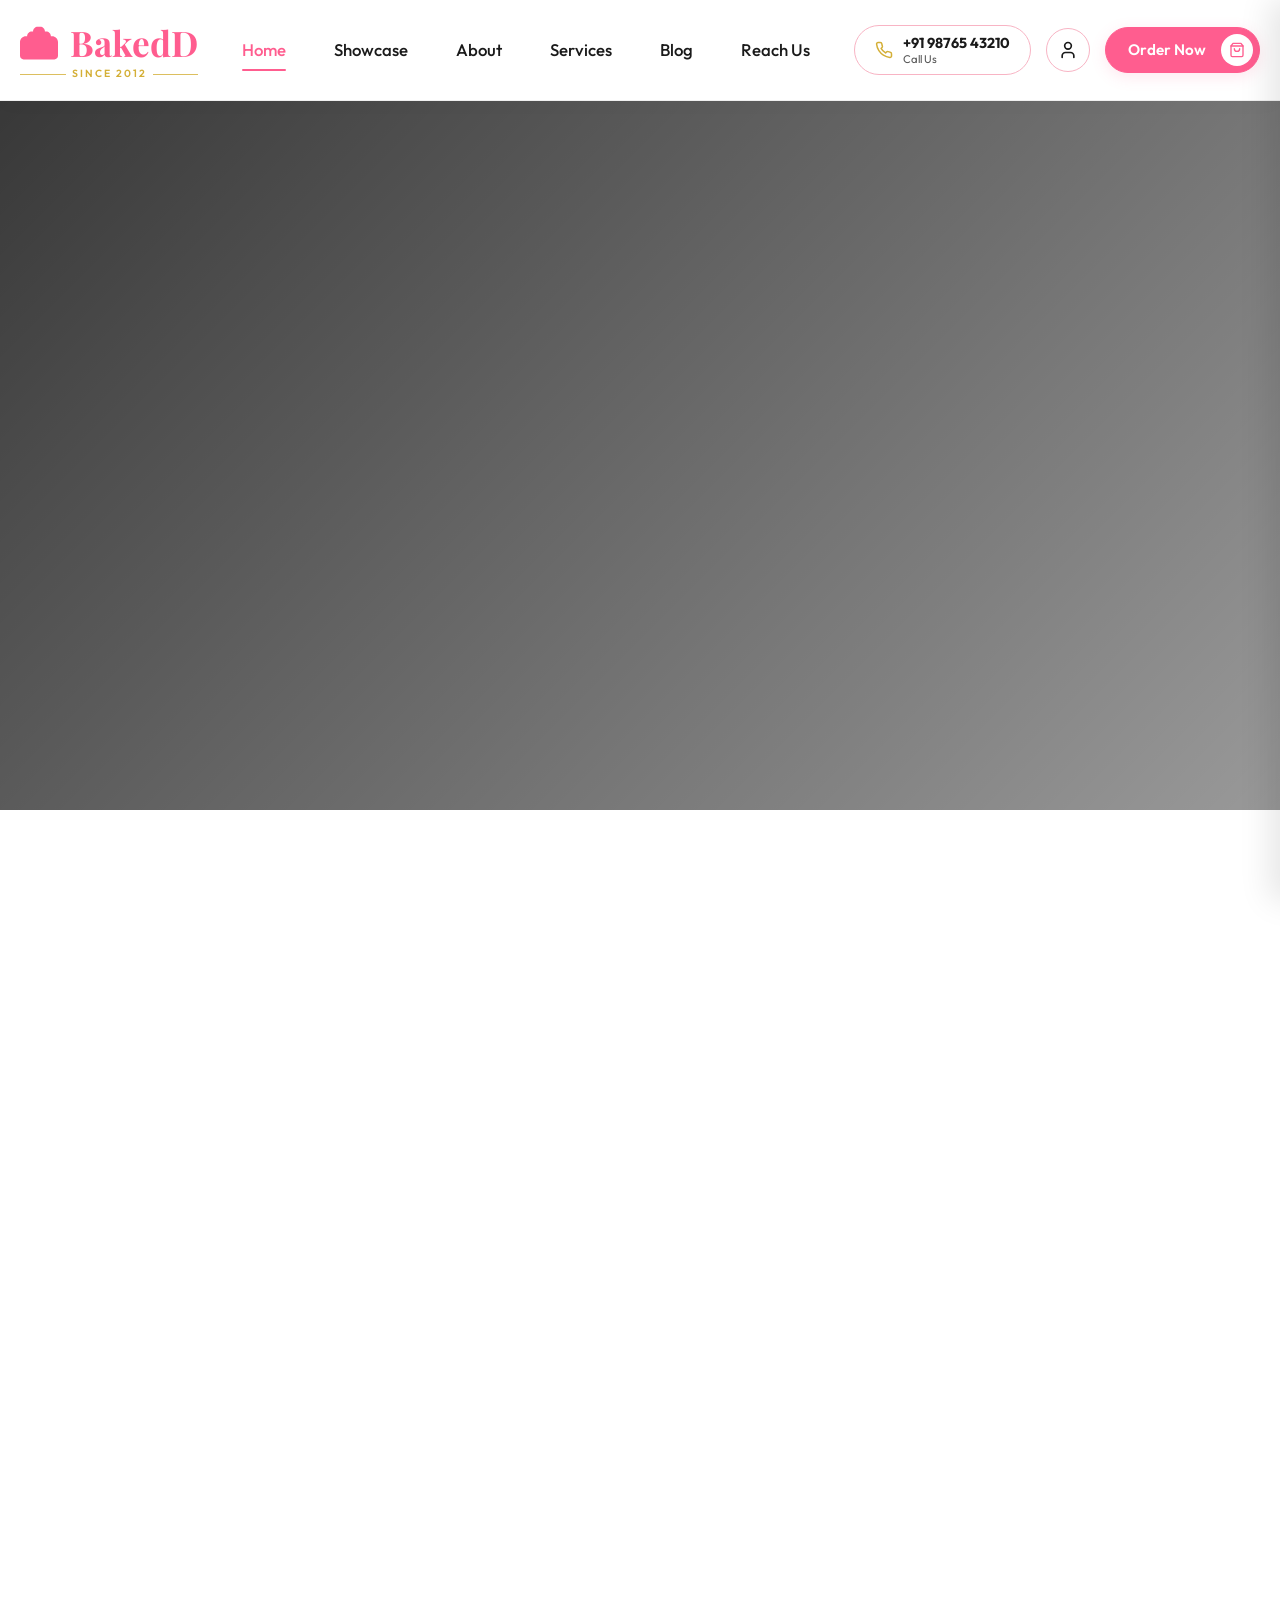
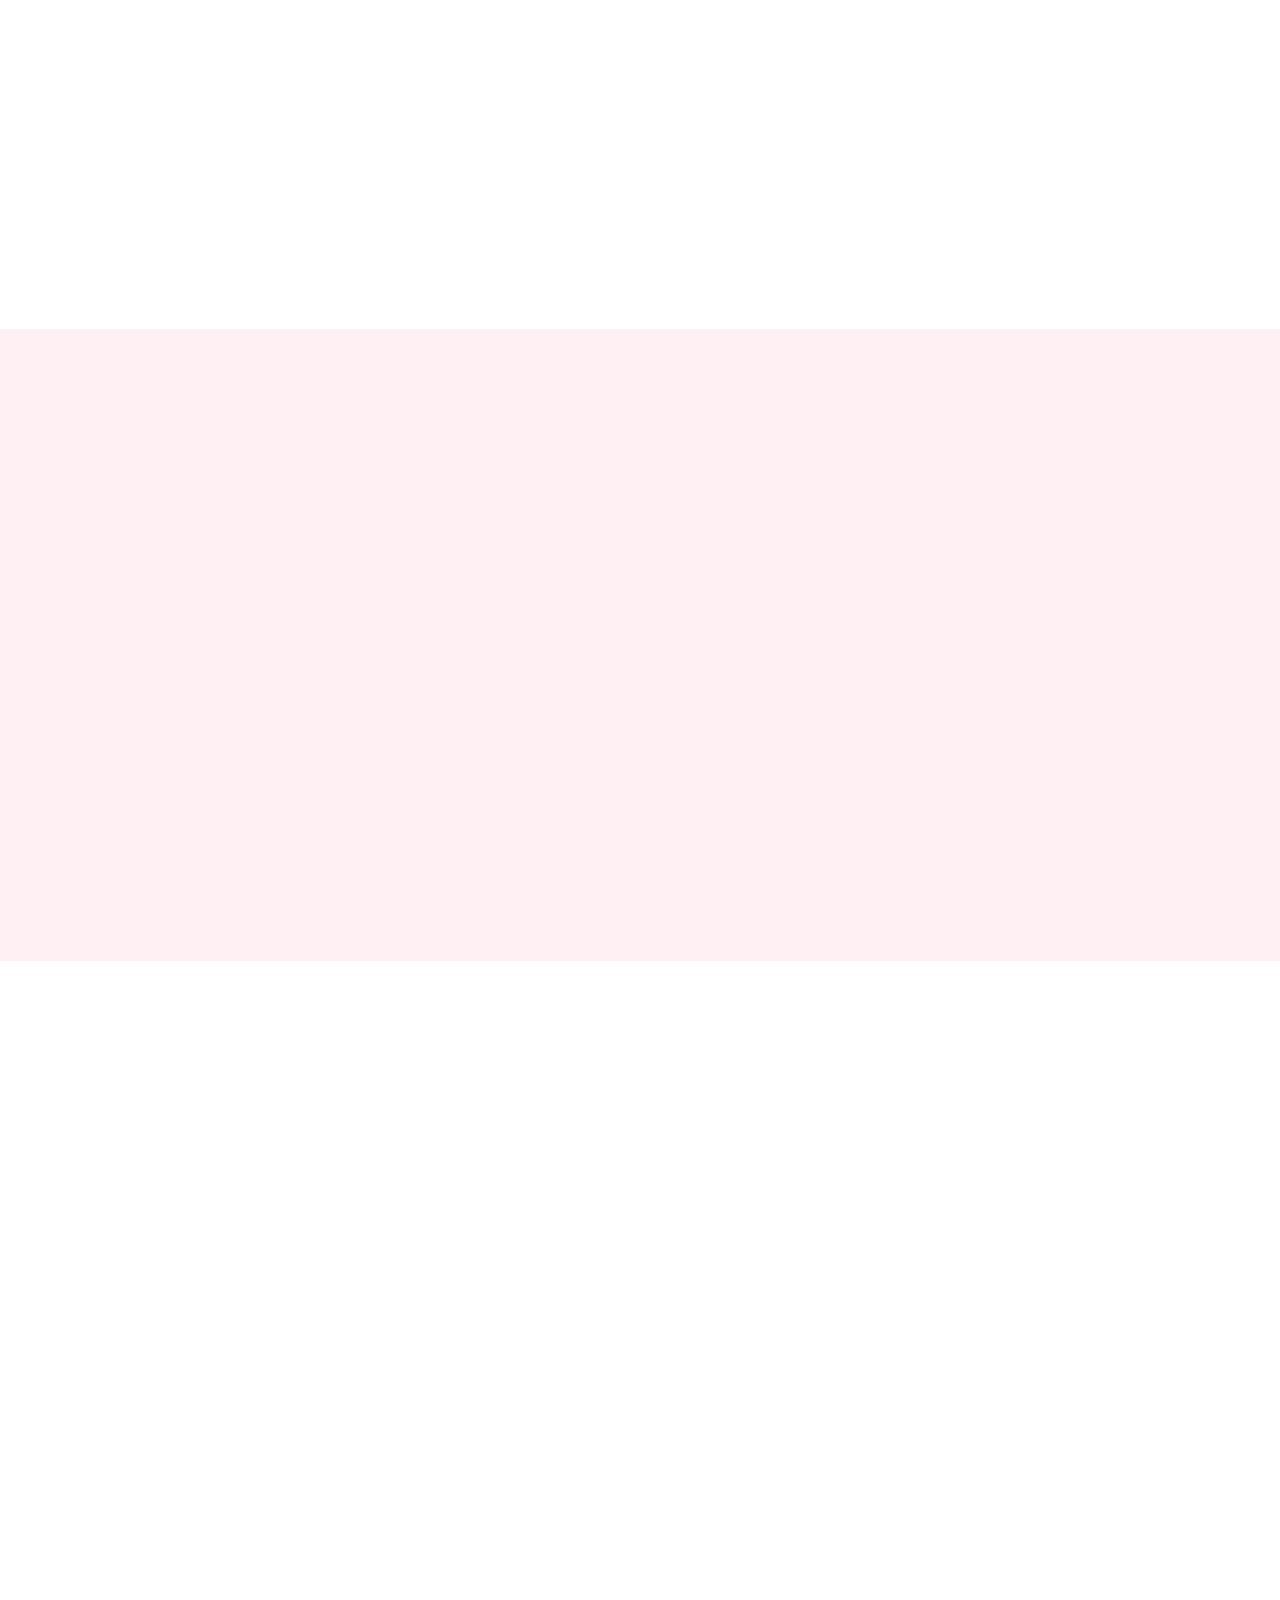
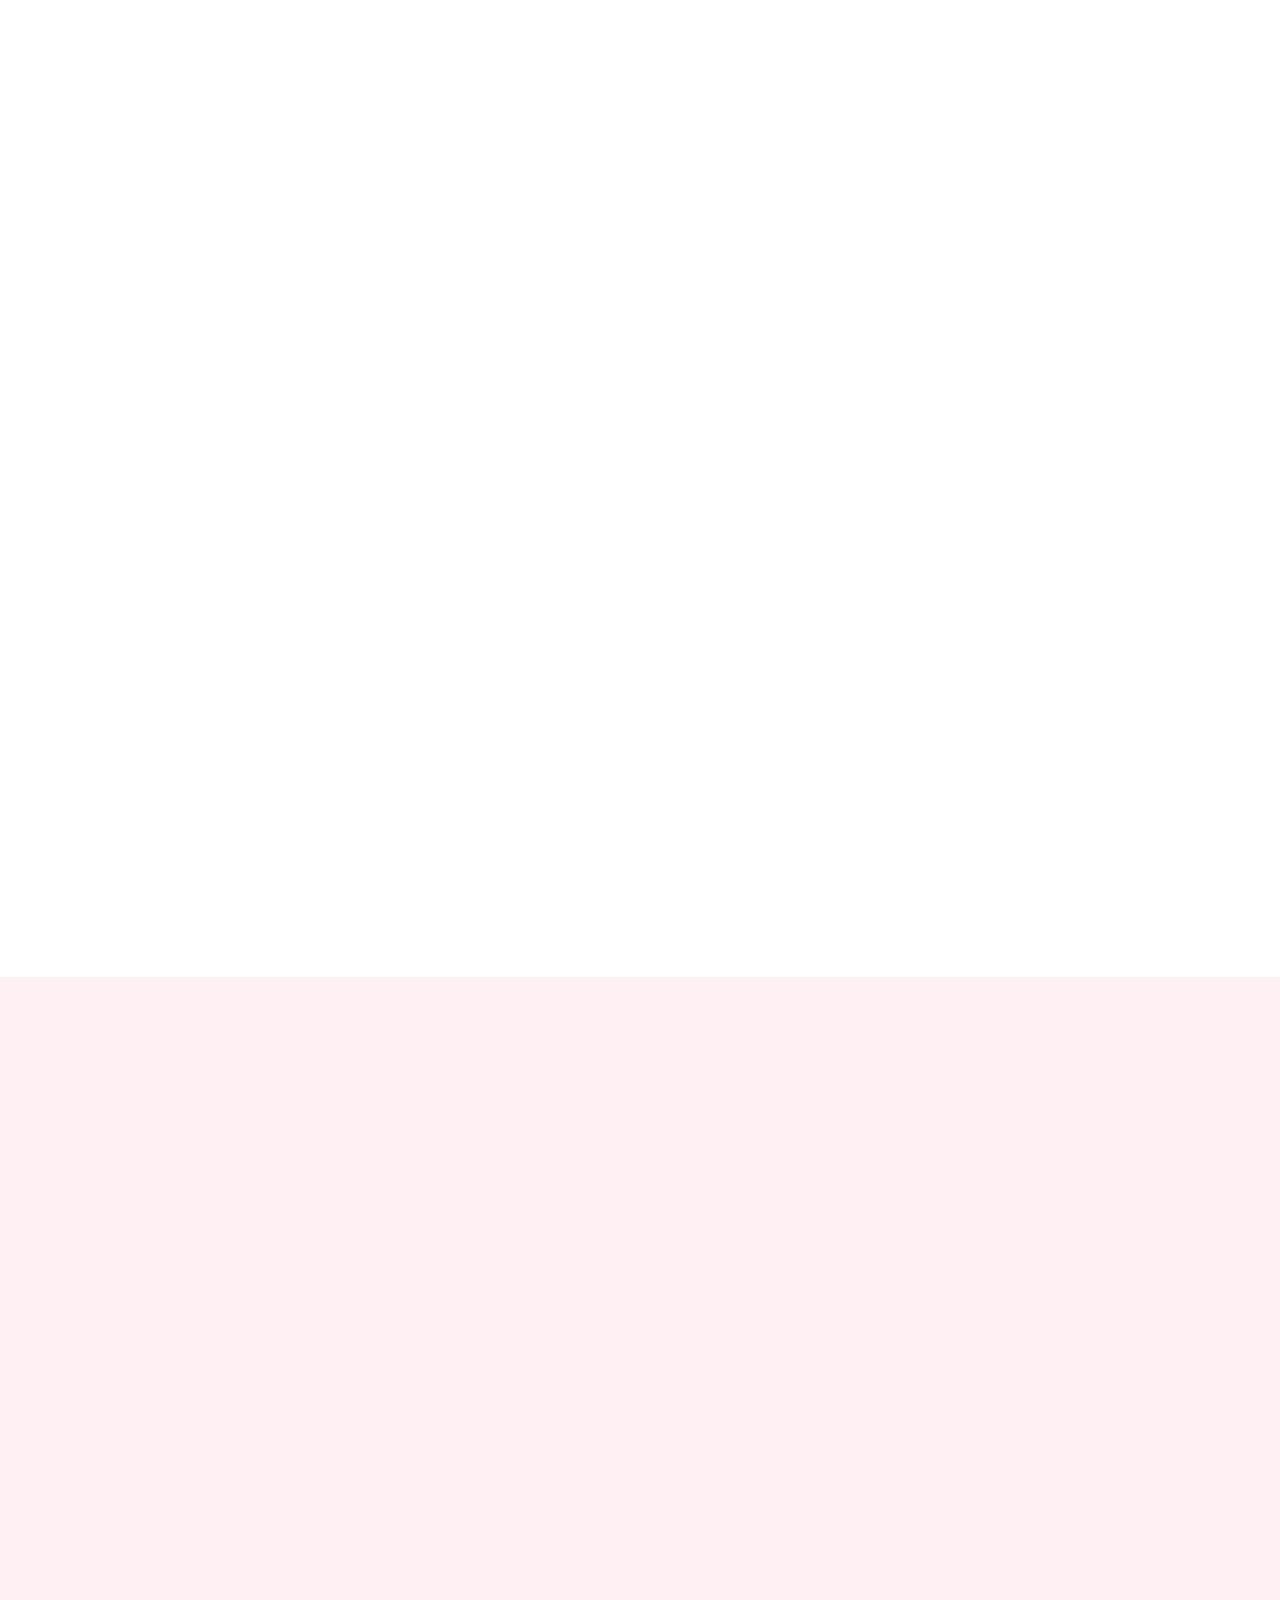
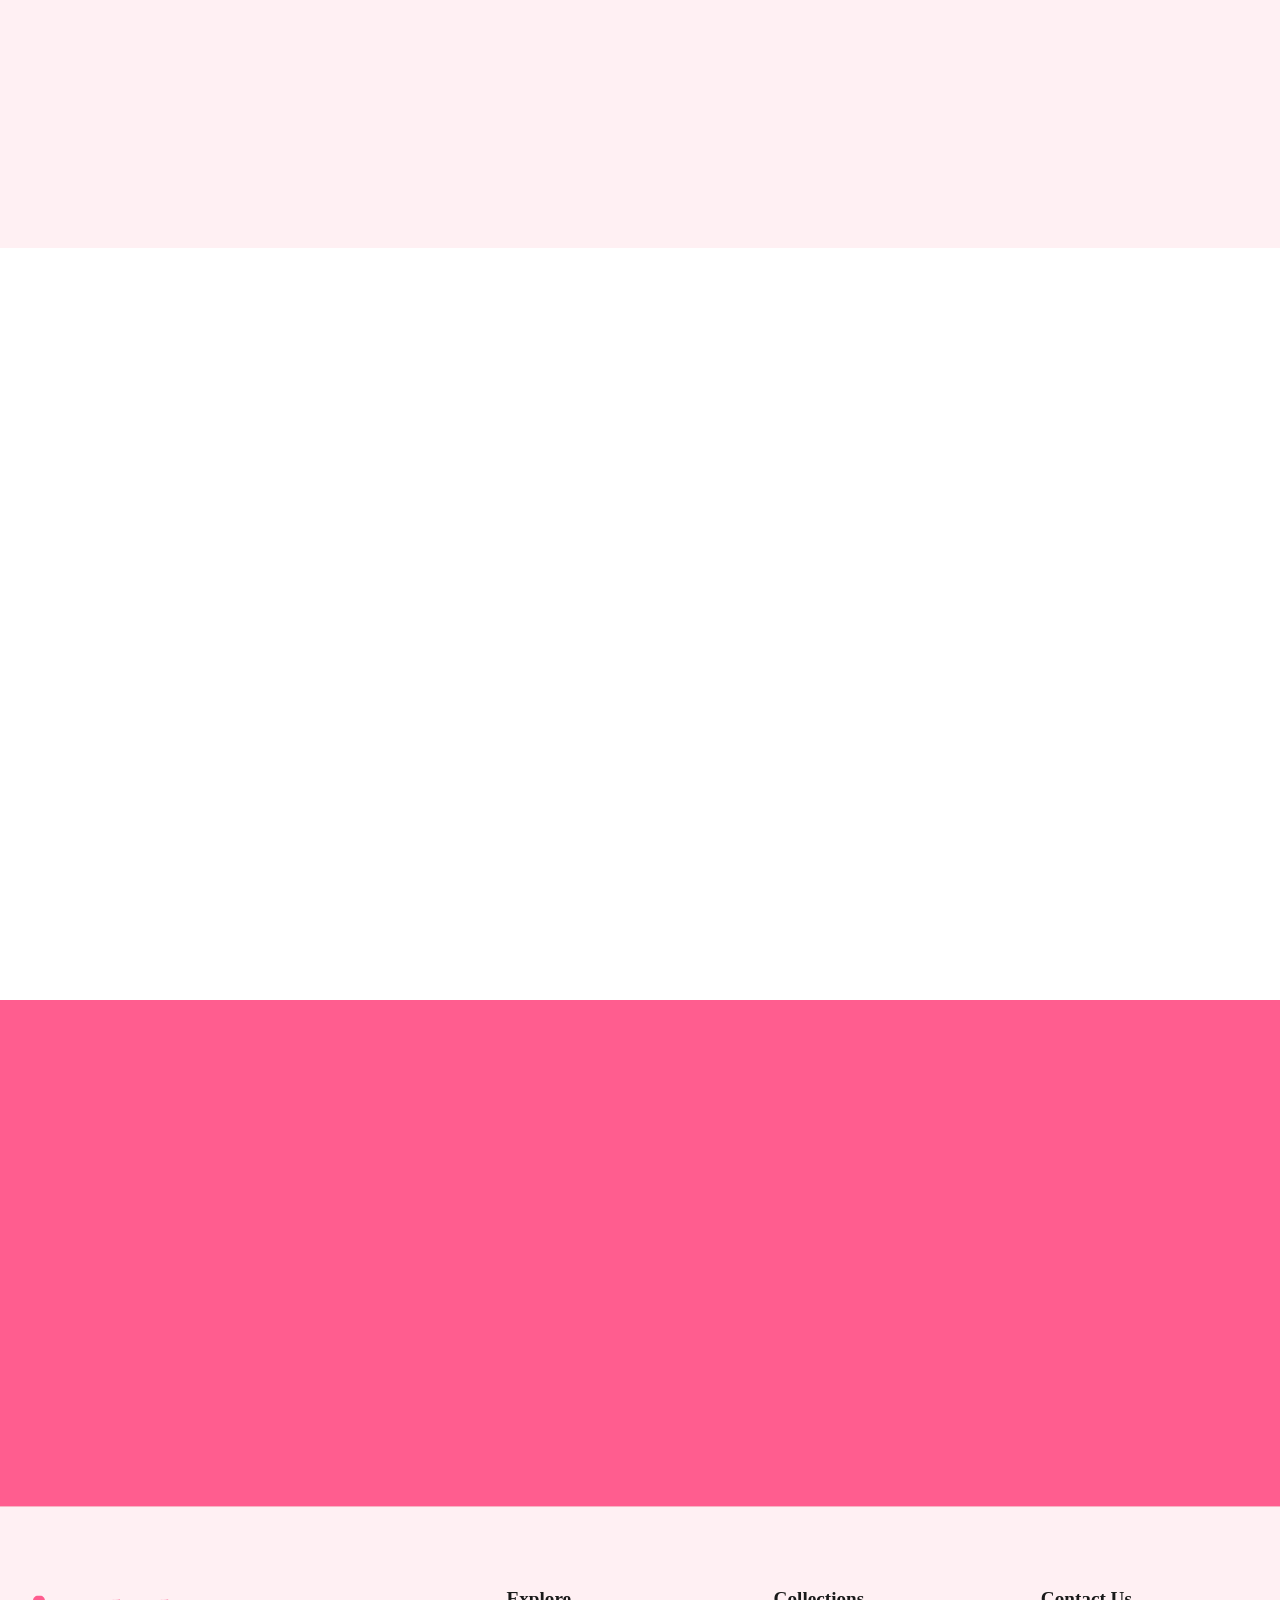
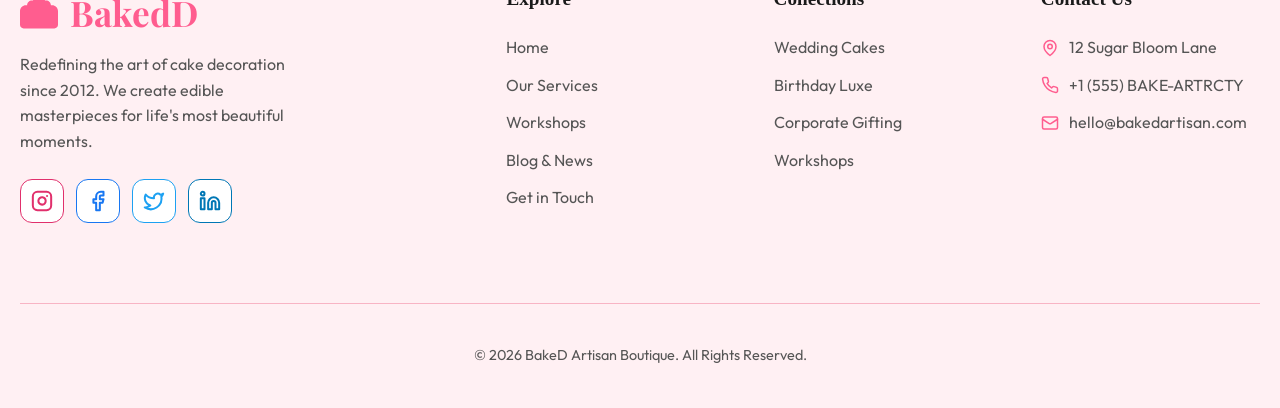
==== commit b20df55e: "U" ====
--- a/index.html
+++ b/index.html
@@ -95,6 +95,7 @@
             <a href="contact.html" class="nav-link">Reach Us</a>
         </nav>
         <div style="margin-top: auto; display: flex; flex-direction: column; gap: 15px; width: 100%;">
+            <a href="login.html" class="btn btn-secondary" style="justify-content: center; width: 100%;">Login</a>
             <a href="contact.html" class="btn btn-primary" style="justify-content: center; width: 100%;">Order Now</a>
         </div>
     </div>
@@ -463,7 +464,7 @@
                             stroke-linecap="round" stroke-linejoin="round">
                             <path d="M20 10c0 6-8 12-8 12s-8-6-8-12a8 8 0 0 1 16 0Z" />
                             <circle cx="12" cy="10" r="3" />
-                        </svg> 12 Sugar Bloom Lane, NY
+                        </svg> 12 Sugar Bloom Lane
                     </p>
                     <p class="footer-link" style="display: flex; gap: 10px; align-items: center; cursor: default;">
                         <svg viewBox="0 0 24 24" fill="none" stroke="currentColor" stroke-width="2"
--- a/style.css
+++ b/style.css
@@ -754,12 +754,7 @@
   font-size: 0.9rem;
 }
 
-/* Responsive Breakpoints */
-@media (max-width: 1024px) {
-  .footer-grid {
-    grid-template-columns: repeat(2, 1fr);
-  }
-}
+
 
 @media (max-width: 768px) {
   .grid {
@@ -802,23 +797,43 @@
   }
 
   .footer-grid {
-    grid-template-columns: 1fr;
-    text-align: center;
+    grid-template-columns: repeat(2, 1fr) !important;
+    text-align: left;
     gap: 40px;
+  }
+
+  [dir="rtl"] .footer-grid {
+    text-align: right;
   }
 
   .footer-column {
     display: flex;
     flex-direction: column;
-    align-items: center;
+    align-items: flex-start;
+  }
+
+  [dir="rtl"] .footer-column {
+    align-items: flex-end;
   }
 
   .footer-socials {
-    justify-content: center !important;
-  }
-
-  .footer-bottom { text-align: center; } .footer-tagline {
-    margin: 0 auto 20px;
+    justify-content: flex-start !important;
+  }
+
+  [dir="rtl"] .footer-socials {
+    justify-content: flex-end !important;
+  }
+
+  .footer-bottom { 
+    text-align: left; 
+  } 
+
+  [dir="rtl"] .footer-bottom {
+    text-align: right;
+  }
+
+  .footer-tagline {
+    margin: 0 0 20px;
     max-width: 300px;
   }
 
@@ -827,7 +842,7 @@
   }
 }
 
-@media (max-width: 360px) {
+@media (max-width: 480px) {
 
   .grid,
   #exclusive-collections-grid,
@@ -853,6 +868,10 @@
 
   .newsletter-form .btn {
     width: 100% !important;
+  }
+
+  .footer-grid {
+    grid-template-columns: 1fr !important;
   }
 }
 
@@ -1010,6 +1029,9 @@
 
 .social-auth {
   margin-top: 30px;
+  display: flex;
+  justify-content: center;
+  gap: 15px;
 }
 
 .divider {
@@ -1030,32 +1052,59 @@
 }
 
 .social-btn {
-  width: 100%;
-  padding: 14px;
-  border-radius: 8px;
+  width: 50px;
+  height: 50px;
+  border-radius: 50%;
   display: flex;
   align-items: center;
   justify-content: center;
-  gap: 10px;
-  margin-bottom: 12px;
-  font-weight: 600;
   cursor: pointer;
   border: 1px solid var(--border-color);
   background: var(--bg-primary);
-  transition: var(--transition);
-}
-
-.btn-google {
-  color: #EA4335;
-}
-
-.btn-apple {
-  background: #000;
-  color: #fff;
-}
-
-.btn-email {
   color: var(--text-primary);
+  transition: var(--transition);
+}
+
+.social-btn svg {
+  width: 20px;
+  height: 20px;
+  transition: var(--transition);
+}
+
+.btn-google svg {
+  fill: none;
+}
+
+.btn-google:hover {
+  background: rgba(66, 133, 244, 0.08) !important;
+  border-color: #4285F4 !important;
+}
+
+.btn-apple svg {
+  fill: currentColor;
+}
+
+.btn-apple:hover {
+  background: #000000 !important;
+  border-color: #000000 !important;
+  color: #FFFFFF !important;
+}
+
+[data-theme="dark"] .btn-apple:hover {
+  background: #FFFFFF !important;
+  border-color: #FFFFFF !important;
+  color: #000000 !important;
+}
+
+.btn-email svg {
+  fill: none;
+  stroke: currentColor;
+}
+
+.btn-email:hover {
+  background: rgba(255, 93, 143, 0.08) !important;
+  border-color: var(--color-primary) !important;
+  color: var(--color-primary) !important;
 }
 
 /* FAQ Accordion Styles */
@@ -1237,8 +1286,8 @@
     border-color: transparent !important;
 }
 
-/* Global Hero Fixes for 360px */
-@media (max-width: 360px) {
+/* Global Hero Fixes for 480px */
+@media (max-width: 480px) {
   .hero-bg h1, 
   .premium-hero h1 {
     font-size: 2.2rem !important;
